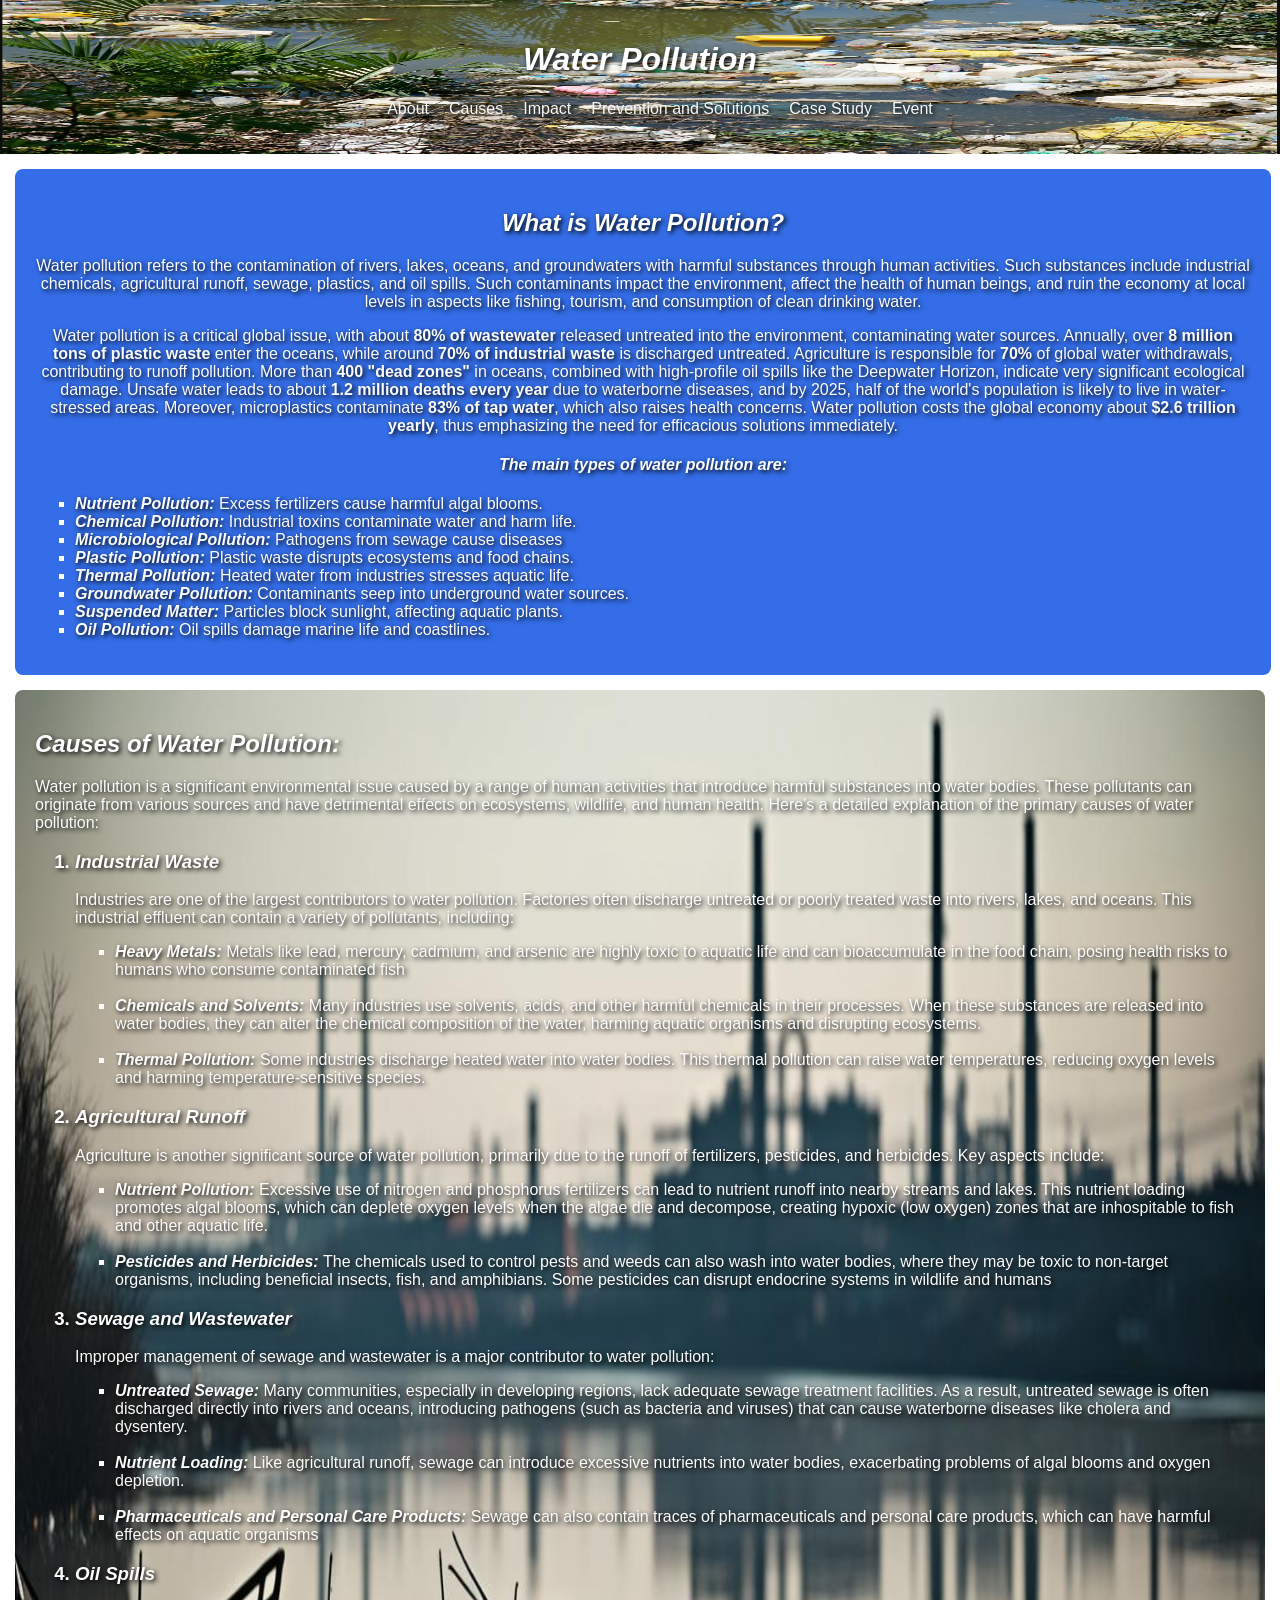
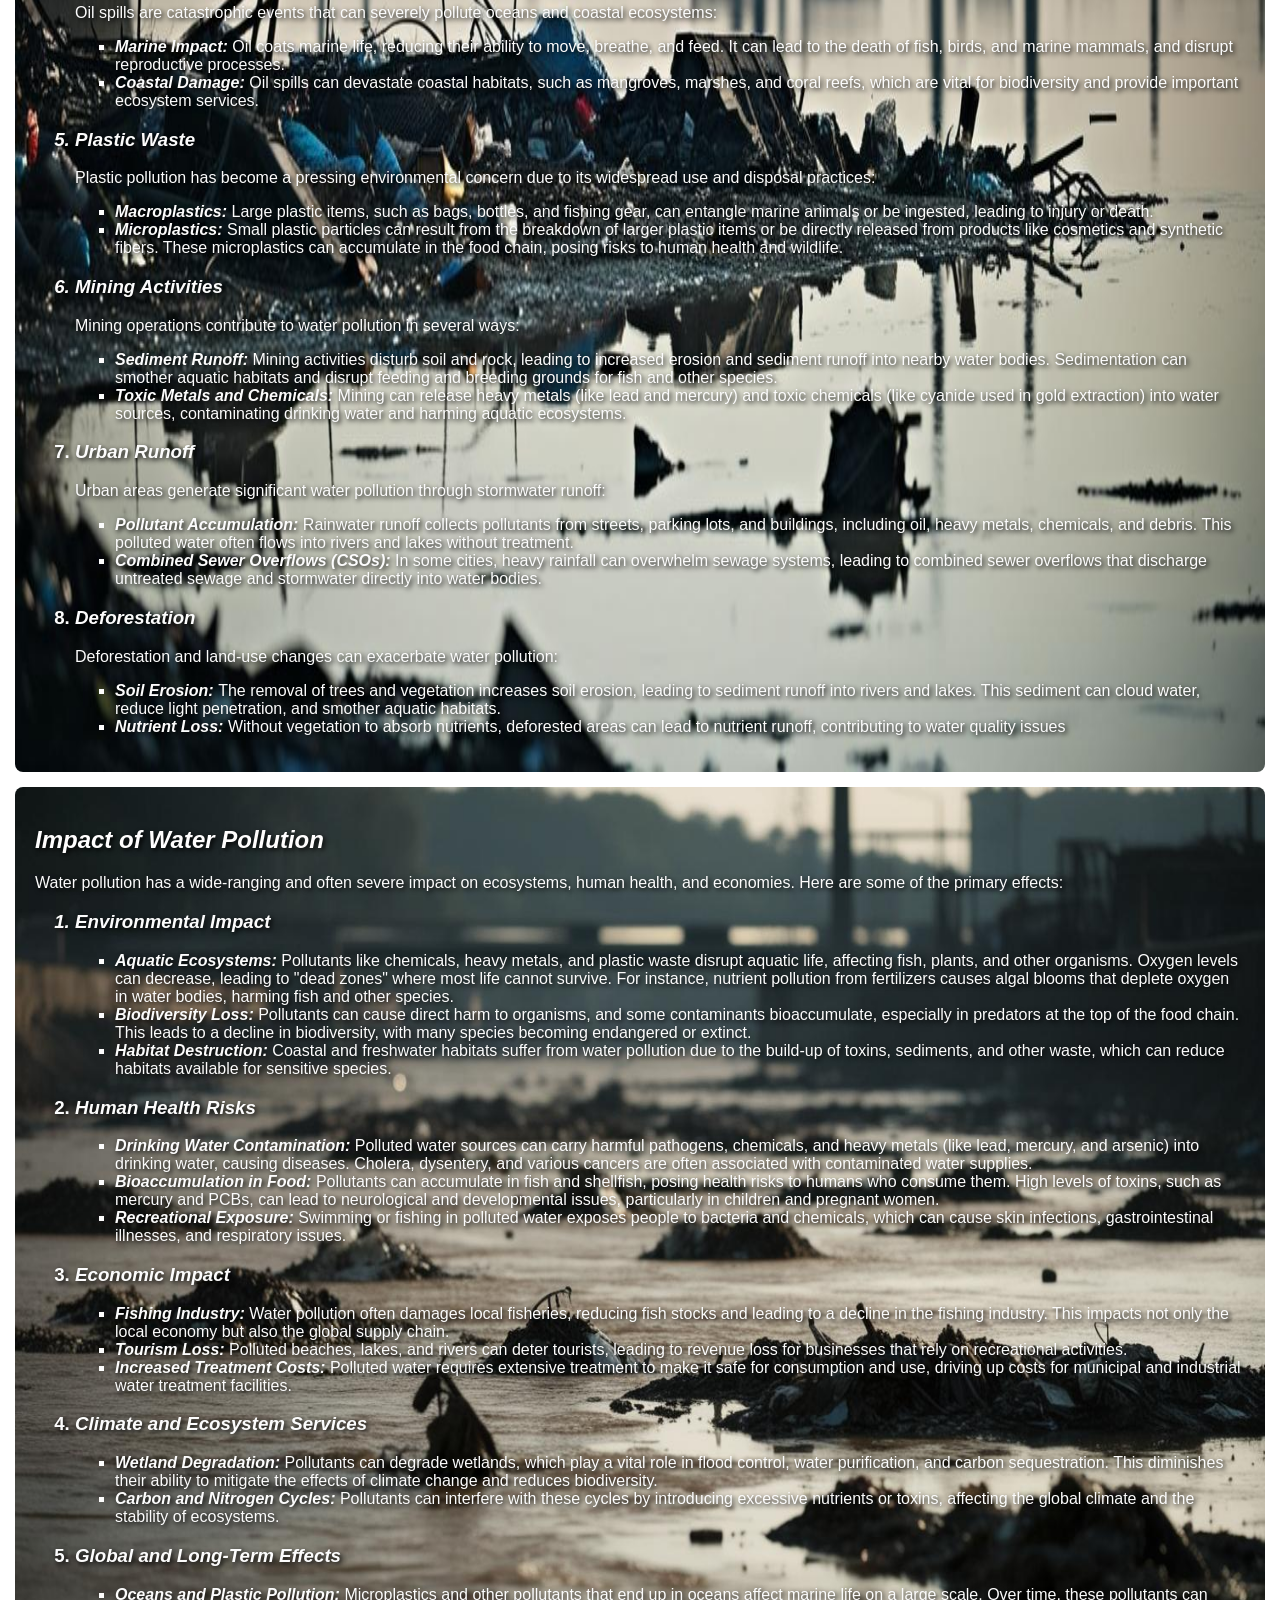
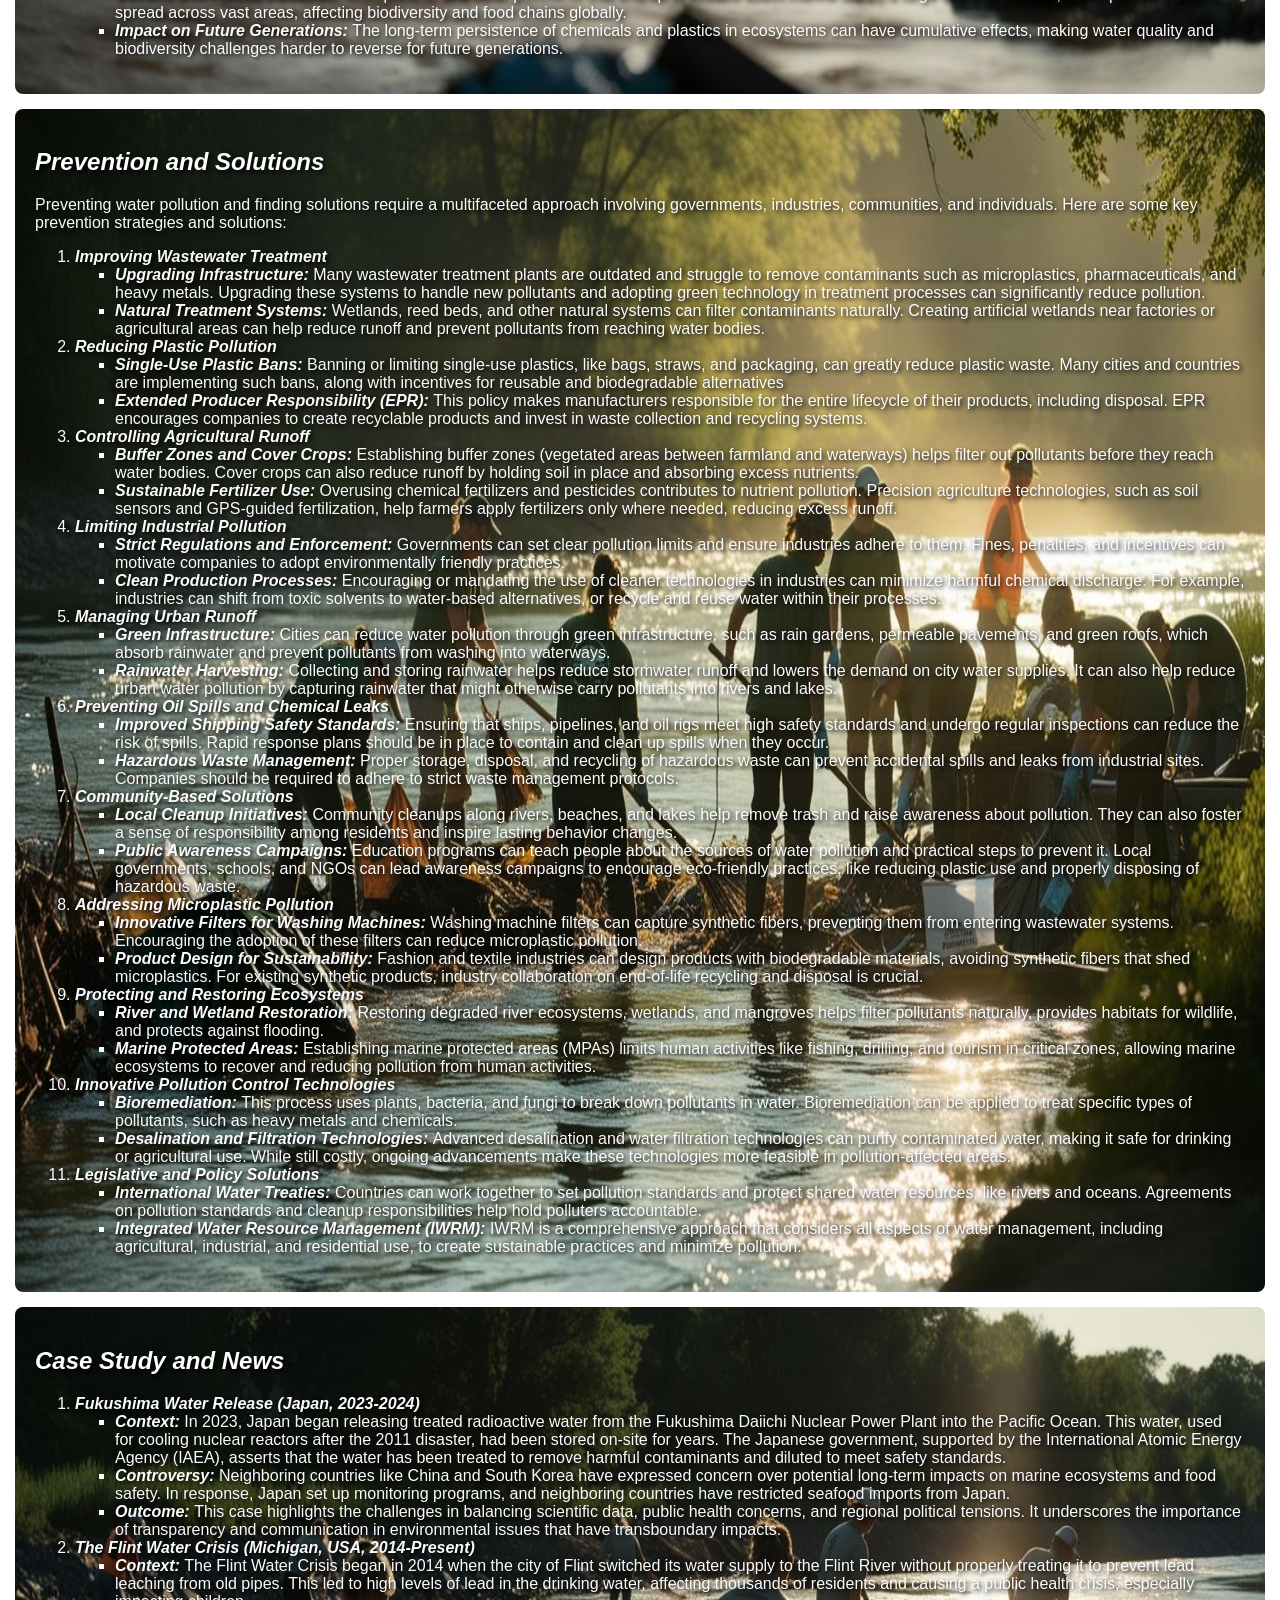
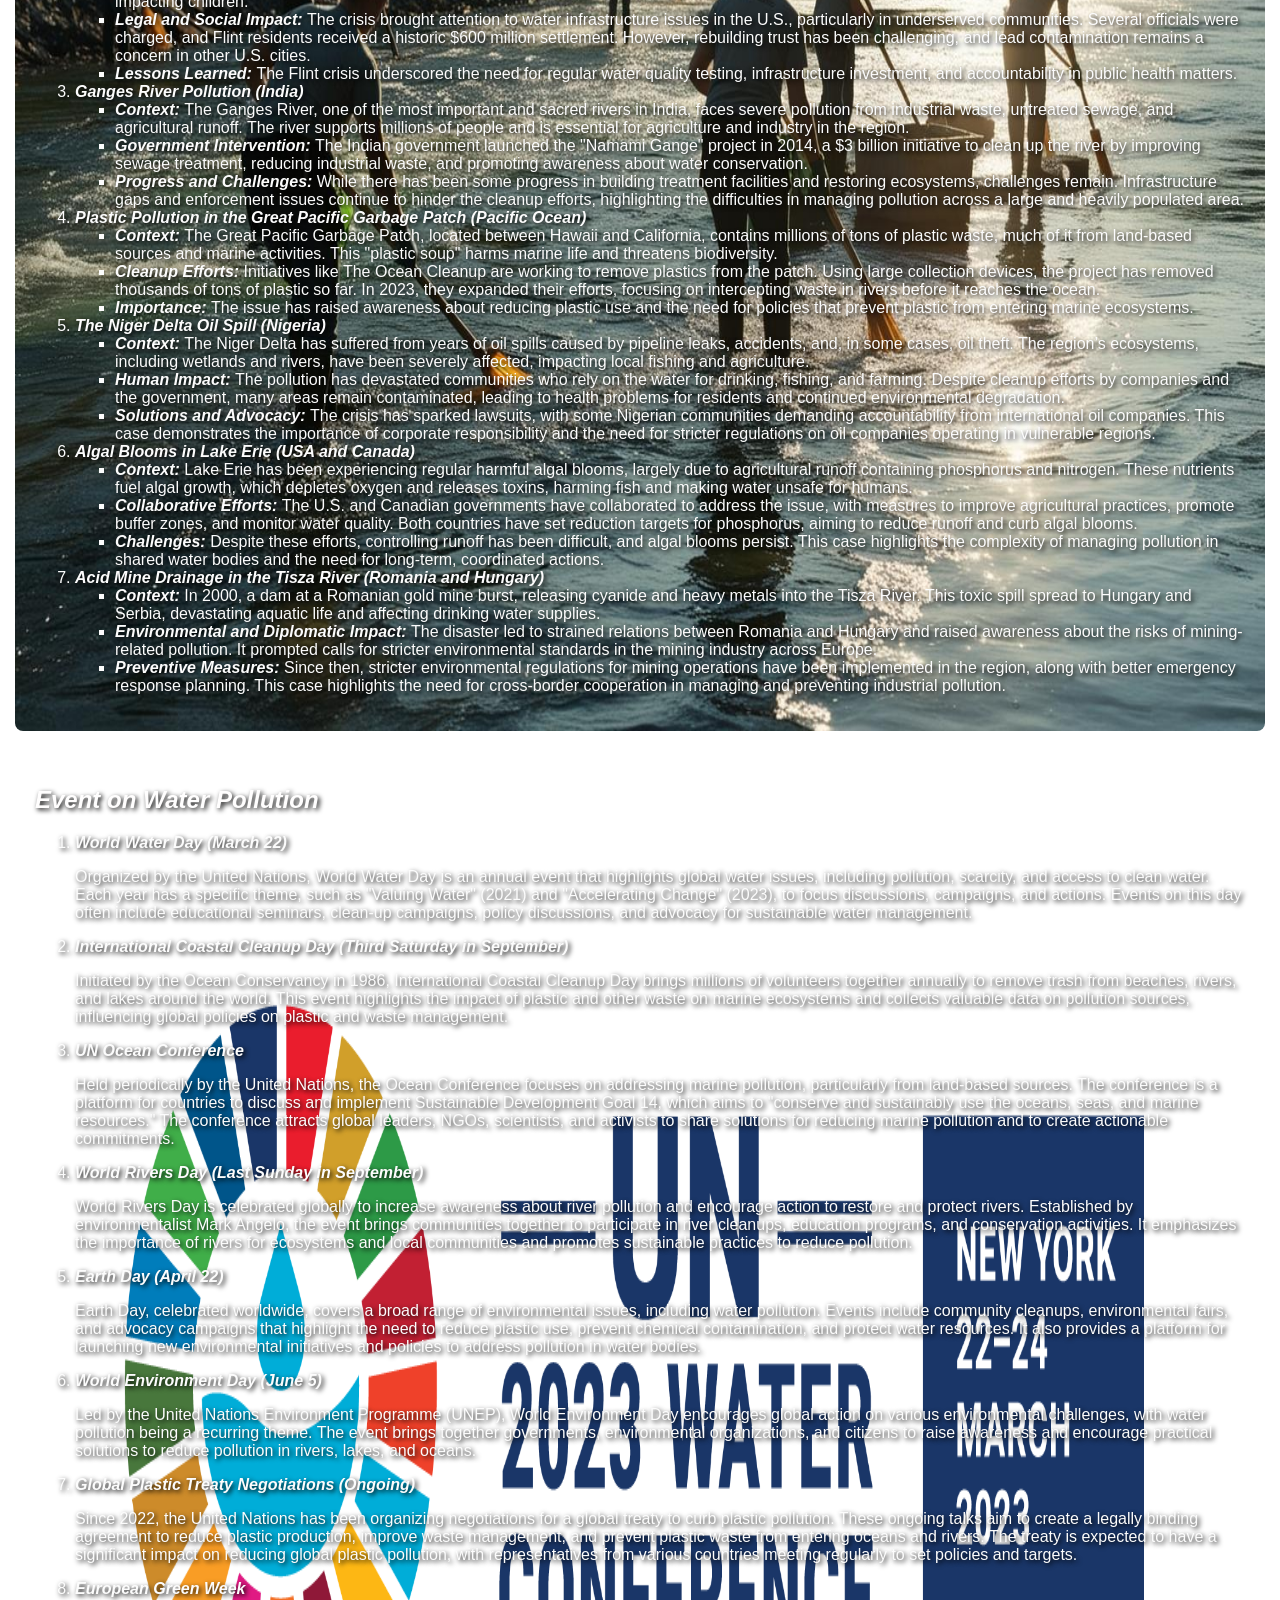
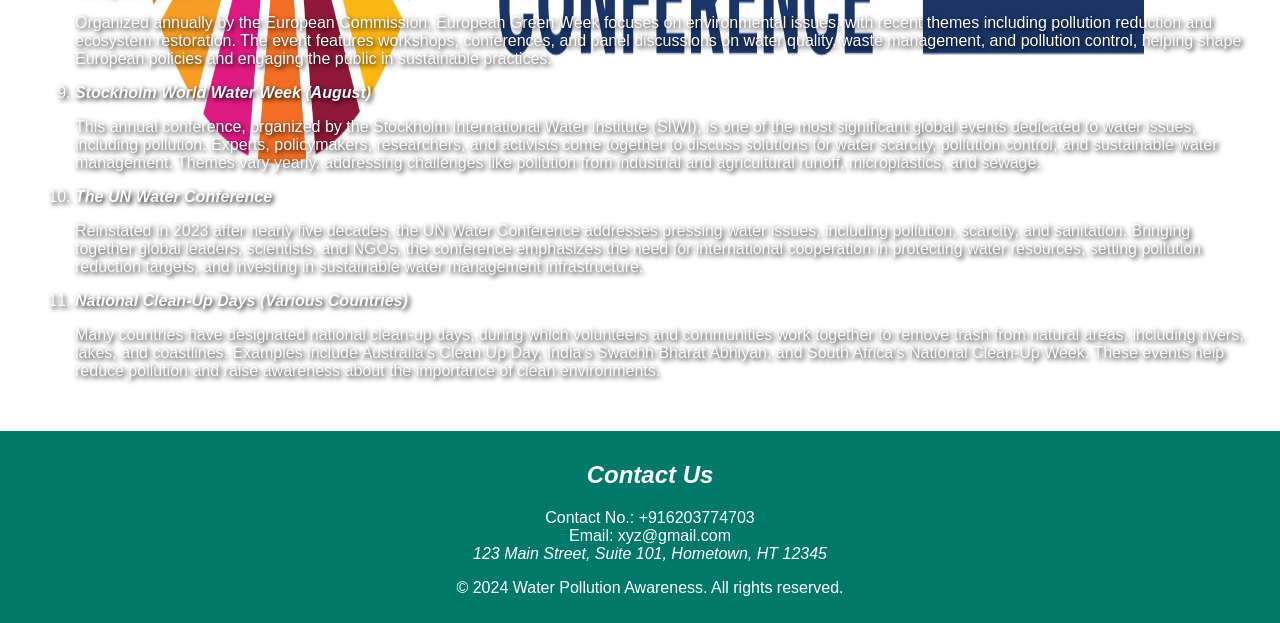
==== index.html @ 7dc7331b "Update and rename CHE110.html to index.html" ====
<!DOCTYPE html>
<html lang="en">
<head>
    <meta charset="UTF-8">
    <meta name="viewport" content="width=device-width, initial-scale=1.0">
    <title>Water Pollution</title>
    <link rel="stylesheet" href="CHE110.css">
</head>
<body>
    <header class="header">
        <h1><em><strong>Water Pollution</strong></em></h1>
        <nav>
            <ul>
                <li> <a href="about">About</a></li> 
                <li> <a href="causes">Causes</a></li>
                <li><a href="impact">Impact</a></li>
                <li><a href="prevention">Prevention and Solutions</a></li>
                <li><a href="casestudy">Case Study</a></li>
                <li><a href="event">Event</a></li>
            </ul>
        </nav>
    </header>
    <main>
        <section id="about" class="about">
            <h2><em>What is Water Pollution?</em></h2>
            <p>Water pollution refers to the contamination of rivers, lakes, oceans, and groundwaters with harmful substances through human activities. Such substances include industrial chemicals, agricultural runoff, sewage, plastics, and oil spills. Such contaminants impact the environment, affect the health of human beings, and ruin the economy at local levels in aspects like fishing, tourism, and consumption of clean drinking water.</p>
            <p>Water pollution is a critical global issue, with about <strong>80% of wastewater</strong> released untreated into the environment, contaminating water sources. Annually, over <strong>8 million tons of plastic waste</strong> enter the oceans, while around <strong>70% of industrial waste</strong> is discharged untreated. Agriculture is responsible for <strong>70%</strong> of global water withdrawals, contributing to runoff pollution. More than <strong>400 "dead zones"</strong> in oceans, combined with high-profile oil spills like the Deepwater Horizon, indicate very significant ecological damage. Unsafe water leads to about <strong>1.2 million deaths every year</strong> due to waterborne diseases, and by 2025, half of the world's population is likely to live in water-stressed areas. Moreover, microplastics contaminate <strong>83% of tap water</strong>, which also raises health concerns. Water pollution costs the global economy about <strong>$2.6 trillion yearly</strong>, thus emphasizing the need for efficacious solutions immediately.</p>
            <h4><em>The main types of water pollution are:</em></h4>
            <ul>
                <li><em><strong>Nutrient Pollution:</strong></em> Excess fertilizers cause harmful algal blooms.</li>
                <li><em><strong>Chemical Pollution:</strong></em> Industrial toxins contaminate water and harm life.</li>
                <li><em><strong>Microbiological Pollution:</strong></em> Pathogens from sewage cause diseases</li>
                <li><em><strong>Plastic Pollution:</em></strong> Plastic waste disrupts ecosystems and food chains.</li>
                <li><em><strong>Thermal Pollution:</strong></em> Heated water from industries stresses aquatic life.</li>
                <li><em><strong>Groundwater Pollution:</strong></em> Contaminants seep into underground water sources.</li>
                <li><em><strong>Suspended Matter:</strong></em> Particles block sunlight, affecting aquatic plants.</li>
                <li><em><strong>Oil Pollution:</strong></em> Oil spills damage marine life and coastlines.</li>
            </ul>
            
        </section>
        <section id="causes" class="causes">

            <h2><em>Causes of Water Pollution:</em></h2>
            <p>Water pollution is a significant environmental issue caused by a range of human activities that introduce harmful substances into water bodies. These pollutants can originate from various sources and have detrimental effects on ecosystems, wildlife, and human health. Here’s a detailed explanation of the primary causes of water pollution:</p>
            <ol>
                <h3><li><strong><em>Industrial Waste</em></strong></li></h3>
                <p>Industries are one of the largest contributors to water pollution. Factories often discharge untreated or poorly treated waste into rivers, lakes, and oceans. This industrial effluent can contain a variety of pollutants, including:</p>
                <ul>
                    <li><strong><em>Heavy Metals: </em></strong>Metals like lead, mercury, cadmium, and arsenic are highly toxic to aquatic life and can bioaccumulate in the food chain, posing health risks to humans who consume contaminated fish</li><br>
                    <li><strong><em>Chemicals and Solvents: </em></strong> Many industries use solvents, acids, and other harmful chemicals in their processes. When these substances are released into water bodies, they can alter the chemical composition of the water, harming aquatic organisms and disrupting ecosystems.</li><br>
                    <li><strong><em>Thermal Pollution: </em></strong> Some industries discharge heated water into water bodies. This thermal pollution can raise water temperatures, reducing oxygen levels and harming temperature-sensitive species.</li>
                </ul>
                <h3><li><strong><em>Agricultural Runoff</em></strong></li></h3>
                <p>Agriculture is another significant source of water pollution, primarily due to the runoff of fertilizers, pesticides, and herbicides. Key aspects include:</p>
                <ul>
                    <li><strong><em>Nutrient Pollution: </em></strong>Excessive use of nitrogen and phosphorus fertilizers can lead to nutrient runoff into nearby streams and lakes. This nutrient loading promotes algal blooms, which can deplete oxygen levels when the algae die and decompose, creating hypoxic (low oxygen) zones that are inhospitable to fish and other aquatic life.</li><br>
                    <li><strong><em>Pesticides and Herbicides: </em></strong>The chemicals used to control pests and weeds can also wash into water bodies, where they may be toxic to non-target organisms, including beneficial insects, fish, and amphibians. Some pesticides can disrupt endocrine systems in wildlife and humans</li>
                </ul>
                <h3><strong><li><em> Sewage and Wastewater</em></li></strong></h3>
                <p>Improper management of sewage and wastewater is a major contributor to water pollution:</p>
                <ul>
                    <li><strong><em>Untreated Sewage: </em></strong>Many communities, especially in developing regions, lack adequate sewage treatment facilities. As a result, untreated sewage is often discharged directly into rivers and oceans, introducing pathogens (such as bacteria and viruses) that can cause waterborne diseases like cholera and dysentery.</li><br>
                    <li><strong><em>Nutrient Loading: </em></strong>Like agricultural runoff, sewage can introduce excessive nutrients into water bodies, exacerbating problems of algal blooms and oxygen depletion.</li><br>
                    <li><strong><em>Pharmaceuticals and Personal Care Products: </em></strong>Sewage can also contain traces of pharmaceuticals and personal care products, which can have harmful effects on aquatic organisms</li>
                </ul>
                <h3><li><strong><em>Oil Spills</em></strong></li></h3>
                <p>Oil spills are catastrophic events that can severely pollute oceans and coastal ecosystems:</p>
                <ul>
                    <li><strong><em>Marine Impact: </em></strong>Oil coats marine life, reducing their ability to move, breathe, and feed. It can lead to the death of fish, birds, and marine mammals, and disrupt reproductive processes.</li>
                    <li><strong><em>Coastal Damage: </em></strong>Oil spills can devastate coastal habitats, such as mangroves, marshes, and coral reefs, which are vital for biodiversity and provide important ecosystem services.</li>
                </ul>
                <h3><strong><em><li>Plastic Waste</li></em></strong></h3>
                <p>Plastic pollution has become a pressing environmental concern due to its widespread use and disposal practices:</p>
                <ul>
                    <li><strong><em>Macroplastics: </em></strong>Large plastic items, such as bags, bottles, and fishing gear, can entangle marine animals or be ingested, leading to injury or death.</li>
                    <li><strong><em>Microplastics: </em></strong>Small plastic particles can result from the breakdown of larger plastic items or be directly released from products like cosmetics and synthetic fibers. These microplastics can accumulate in the food chain, posing risks to human health and wildlife.</li>
                </ul>
                <h3><strong><em><li>Mining Activities</li></em></strong></h3>
                <p>Mining operations contribute to water pollution in several ways:</p>
                <ul>
                    <li><strong><em>Sediment Runoff: </em></strong>Mining activities disturb soil and rock, leading to increased erosion and sediment runoff into nearby water bodies. Sedimentation can smother aquatic habitats and disrupt feeding and breeding grounds for fish and other species.</li>
                    <li><strong><em>Toxic Metals and Chemicals: </em></strong>Mining can release heavy metals (like lead and mercury) and toxic chemicals (like cyanide used in gold extraction) into water sources, contaminating drinking water and harming aquatic ecosystems.</li>
                </ul>
                <h3><li><strong><em>Urban Runoff</em></strong></li></h3>
                <p>Urban areas generate significant water pollution through stormwater runoff:</p>
                <ul>
                    <li><strong><em>Pollutant Accumulation: </em></strong>Rainwater runoff collects pollutants from streets, parking lots, and buildings, including oil, heavy metals, chemicals, and debris. This polluted water often flows into rivers and lakes without treatment.</li>
                    <li><strong><em>Combined Sewer Overflows (CSOs): </em></strong>In some cities, heavy rainfall can overwhelm sewage systems, leading to combined sewer overflows that discharge untreated sewage and stormwater directly into water bodies.</li>                        
                </ul>
                <h3><li><strong><em>Deforestation</em></strong></li></h3>
                <p>Deforestation and land-use changes can exacerbate water pollution:</p>
                <ul>
                    <li><strong><em>Soil Erosion: </em></strong>The removal of trees and vegetation increases soil erosion, leading to sediment runoff into rivers and lakes. This sediment can cloud water, reduce light penetration, and smother aquatic habitats.</li>
                    <li><strong><em>Nutrient Loss: </em></strong>Without vegetation to absorb nutrients, deforested areas can lead to nutrient runoff, contributing to water quality issues</li>
                </ul>
            </ol>

        </section>
        <section id="impact" class="impact">

            <h2><em>Impact of Water Pollution</em></h2>
            <p>Water pollution has a wide-ranging and often severe impact on ecosystems, human health, and economies. Here are some of the primary effects:</p>
            <ol>
                <h3><strong><em><li>Environmental Impact</li></em></strong></h3>
                <ul>
                    <strong><li><em>Aquatic Ecosystems: </em></strong>Pollutants like chemicals, heavy metals, and plastic waste disrupt aquatic life, affecting fish, plants, and other organisms. Oxygen levels can decrease, leading to "dead zones" where most life cannot survive. For instance, nutrient pollution from fertilizers causes algal blooms that deplete oxygen in water bodies, harming fish and other species.</li>
                    <li><strong><em>Biodiversity Loss: </em></strong>Pollutants can cause direct harm to organisms, and some contaminants bioaccumulate, especially in predators at the top of the food chain. This leads to a decline in biodiversity, with many species becoming endangered or extinct.</li>
                    <li><strong><em>Habitat Destruction: </em></strong>Coastal and freshwater habitats suffer from water pollution due to the build-up of toxins, sediments, and other waste, which can reduce habitats available for sensitive species.</li>                
                </ul>
                <h3><li><strong><em>Human Health Risks</em></strong></li></h3>
                <ul>
                    <li><strong><em>Drinking Water Contamination: </em></strong>Polluted water sources can carry harmful pathogens, chemicals, and heavy metals (like lead, mercury, and arsenic) into drinking water, causing diseases. Cholera, dysentery, and various cancers are often associated with contaminated water supplies.</li>
                    <li><strong><em>Bioaccumulation in Food: </em></strong>Pollutants can accumulate in fish and shellfish, posing health risks to humans who consume them. High levels of toxins, such as mercury and PCBs, can lead to neurological and developmental issues, particularly in children and pregnant women.</li>
                    <li><strong><em>Recreational Exposure: </em></strong>Swimming or fishing in polluted water exposes people to bacteria and chemicals, which can cause skin infections, gastrointestinal illnesses, and respiratory issues.</li>
                </ul>
                <h3><strong><li><em>Economic Impact</em></li></strong></h3>
                <ul>
                    <li><strong><em>Fishing Industry: </em></strong>Water pollution often damages local fisheries, reducing fish stocks and leading to a decline in the fishing industry. This impacts not only the local economy but also the global supply chain.</li>
                    <li><strong><em>Tourism Loss: </em></strong>Polluted beaches, lakes, and rivers can deter tourists, leading to revenue loss for businesses that rely on recreational activities.</li>
                    <li><strong><em>Increased Treatment Costs: </em></strong>Polluted water requires extensive treatment to make it safe for consumption and use, driving up costs for municipal and industrial water treatment facilities.</li>
                </ul>
                <h3><li><strong><em>Climate and Ecosystem Services</em></strong></li></h3>  
                <ul>
                    <li><strong><em>Wetland Degradation: </em></strong>Pollutants can degrade wetlands, which play a vital role in flood control, water purification, and carbon sequestration. This diminishes their ability to mitigate the effects of climate change and reduces biodiversity.</li>
                    <li><strong><em>Carbon and Nitrogen Cycles: </em></strong>Pollutants can interfere with these cycles by introducing excessive nutrients or toxins, affecting the global climate and the stability of ecosystems.</li>
                </ul>
                <h3><li><strong><em>Global and Long-Term Effects</em></strong></li></h3>
                <ul>
                    <li><strong><em>Oceans and Plastic Pollution: </em></strong>Microplastics and other pollutants that end up in oceans affect marine life on a large scale. Over time, these pollutants can spread across vast areas, affecting biodiversity and food chains globally.</li>
                    <li><strong><em>Impact on Future Generations: </em></strong>The long-term persistence of chemicals and plastics in ecosystems can have cumulative effects, making water quality and biodiversity challenges harder to reverse for future generations.</li>
                </ul>
            </ol>

        </section>
        <section id="prevention" class="prevention">

            <h2><em>Prevention and Solutions</em></h2>
            <p>Preventing water pollution and finding solutions require a multifaceted approach involving governments, industries, communities, and individuals. Here are some key prevention strategies and solutions:</p>
            <ol>
                <li><strong><em>Improving Wastewater Treatment</em></strong></li>
                <ul>
                    <li><strong><em>Upgrading Infrastructure: </em></strong>Many wastewater treatment plants are outdated and struggle to remove contaminants such as microplastics, pharmaceuticals, and heavy metals. Upgrading these systems to handle new pollutants and adopting green technology in treatment processes can significantly reduce pollution.</li>
                    <li><strong><em>Natural Treatment Systems: </em></strong>Wetlands, reed beds, and other natural systems can filter contaminants naturally. Creating artificial wetlands near factories or agricultural areas can help reduce runoff and prevent pollutants from reaching water bodies.</li>
                </ul>
                <li><strong><em>Reducing Plastic Pollution</em></strong></li>
                <ul>
                    <li><strong><em>Single-Use Plastic Bans: </em></strong>Banning or limiting single-use plastics, like bags, straws, and packaging, can greatly reduce plastic waste. Many cities and countries are implementing such bans, along with incentives for reusable and biodegradable alternatives</li>
                    <li><strong><em>Extended Producer Responsibility (EPR): </em></strong>This policy makes manufacturers responsible for the entire lifecycle of their products, including disposal. EPR encourages companies to create recyclable products and invest in waste collection and recycling systems.</li>
                </ul>
                <li><strong><em>Controlling Agricultural Runoff</em></strong></li>
                <ul>
                    <li><strong><em>Buffer Zones and Cover Crops: </em></strong>Establishing buffer zones (vegetated areas between farmland and waterways) helps filter out pollutants before they reach water bodies. Cover crops can also reduce runoff by holding soil in place and absorbing excess nutrients.</li>
                    <li><strong><em>Sustainable Fertilizer Use: </em></strong>Overusing chemical fertilizers and pesticides contributes to nutrient pollution. Precision agriculture technologies, such as soil sensors and GPS-guided fertilization, help farmers apply fertilizers only where needed, reducing excess runoff.</li>
                </ul>
                <li><strong><em>Limiting Industrial Pollution</em></strong></li>
                <ul>
                    <li><strong><em>Strict Regulations and Enforcement: </em></strong>Governments can set clear pollution limits and ensure industries adhere to them. Fines, penalties, and incentives can motivate companies to adopt environmentally friendly practices.</li>
                    <li><strong><em>Clean Production Processes: </em></strong>Encouraging or mandating the use of cleaner technologies in industries can minimize harmful chemical discharge. For example, industries can shift from toxic solvents to water-based alternatives, or recycle and reuse water within their processes.</li>
                </ul>
                <li><strong><em>Managing Urban Runoff</em></strong></li>
                <ul>
                    <li><strong><em>Green Infrastructure: </em></strong>Cities can reduce water pollution through green infrastructure, such as rain gardens, permeable pavements, and green roofs, which absorb rainwater and prevent pollutants from washing into waterways.</li>
                    <li><strong><em>Rainwater Harvesting: </em></strong>Collecting and storing rainwater helps reduce stormwater runoff and lowers the demand on city water supplies. It can also help reduce urban water pollution by capturing rainwater that might otherwise carry pollutants into rivers and lakes.</li>
                </ul>
                <li><strong><em>Preventing Oil Spills and Chemical Leaks</em></strong></li>
                <ul>
                    <li><strong><em>Improved Shipping Safety Standards: </em></strong>Ensuring that ships, pipelines, and oil rigs meet high safety standards and undergo regular inspections can reduce the risk of spills. Rapid response plans should be in place to contain and clean up spills when they occur.</li>
                    <li><strong><em>Hazardous Waste Management: </em></strong>Proper storage, disposal, and recycling of hazardous waste can prevent accidental spills and leaks from industrial sites. Companies should be required to adhere to strict waste management protocols.</li>
                </ul>
                <li><strong><em>Community-Based Solutions</em></strong></li>
                <ul>
                    <li><strong><em>Local Cleanup Initiatives: </em></strong>Community cleanups along rivers, beaches, and lakes help remove trash and raise awareness about pollution. They can also foster a sense of responsibility among residents and inspire lasting behavior changes.</li>
                    <li><strong><em>Public Awareness Campaigns: </em></strong>Education programs can teach people about the sources of water pollution and practical steps to prevent it. Local governments, schools, and NGOs can lead awareness campaigns to encourage eco-friendly practices, like reducing plastic use and properly disposing of hazardous waste.</li>
                </ul>
                <li><strong><em>Addressing Microplastic Pollution</em></strong></li>
                <ul>
                    <li><strong><em>Innovative Filters for Washing Machines: </em></strong>Washing machine filters can capture synthetic fibers, preventing them from entering wastewater systems. Encouraging the adoption of these filters can reduce microplastic pollution.</li>
                    <li><strong><em>Product Design for Sustainability: </em></strong>Fashion and textile industries can design products with biodegradable materials, avoiding synthetic fibers that shed microplastics. For existing synthetic products, industry collaboration on end-of-life recycling and disposal is crucial.</li>
                </ul>
                <li><strong><em>Protecting and Restoring Ecosystems</em></strong></li>
                <ul>
                    <li><strong><em>River and Wetland Restoration: </em></strong>Restoring degraded river ecosystems, wetlands, and mangroves helps filter pollutants naturally, provides habitats for wildlife, and protects against flooding.</li>
                    <li><strong><em>Marine Protected Areas: </em></strong>Establishing marine protected areas (MPAs) limits human activities like fishing, drilling, and tourism in critical zones, allowing marine ecosystems to recover and reducing pollution from human activities.</li>
                </ul>
                <li><strong><em>Innovative Pollution Control Technologies</em></strong></li>
                <ul>
                    <li><strong><em>Bioremediation: </em></strong>This process uses plants, bacteria, and fungi to break down pollutants in water. Bioremediation can be applied to treat specific types of pollutants, such as heavy metals and chemicals.</li>
                    <li><strong><em>Desalination and Filtration Technologies: </em></strong>Advanced desalination and water filtration technologies can purify contaminated water, making it safe for drinking or agricultural use. While still costly, ongoing advancements make these technologies more feasible in pollution-affected areas.</li>
                </ul>
                <li><strong><em>Legislative and Policy Solutions</em></strong></li>
                <ul>
                    <li><strong><em>International Water Treaties: </em></strong>Countries can work together to set pollution standards and protect shared water resources, like rivers and oceans. Agreements on pollution standards and cleanup responsibilities help hold polluters accountable.</li>
                    <li><strong><em>Integrated Water Resource Management (IWRM): </em></strong>IWRM is a comprehensive approach that considers all aspects of water management, including agricultural, industrial, and residential use, to create sustainable practices and minimize pollution.</li>
                </ul>
            </ol>

        </section>
        <section id="casestudy" class="casestudy">

            <h2><em>Case Study and News</em></h2>
            <ol>
                <li><strong><em>Fukushima Water Release (Japan, 2023-2024)</em></strong></li>
                <ul>
                    <li><strong><em>Context: </em></strong>In 2023, Japan began releasing treated radioactive water from the Fukushima Daiichi Nuclear Power Plant into the Pacific Ocean. This water, used for cooling nuclear reactors after the 2011 disaster, had been stored on-site for years. The Japanese government, supported by the International Atomic Energy Agency (IAEA), asserts that the water has been treated to remove harmful contaminants and diluted to meet safety standards.</li>
                    <li><strong><em>Controversy: </em></strong>Neighboring countries like China and South Korea have expressed concern over potential long-term impacts on marine ecosystems and food safety. In response, Japan set up monitoring programs, and neighboring countries have restricted seafood imports from Japan.</li>
                    <li><strong><em>Outcome: </em></strong>This case highlights the challenges in balancing scientific data, public health concerns, and regional political tensions. It underscores the importance of transparency and communication in environmental issues that have transboundary impacts.</li>
                </ul>
                <li><strong><em>The Flint Water Crisis (Michigan, USA, 2014-Present)</em></strong></li>
                <ul>
                    <li><strong><em>Context: </em></strong>The Flint Water Crisis began in 2014 when the city of Flint switched its water supply to the Flint River without properly treating it to prevent lead leaching from old pipes. This led to high levels of lead in the drinking water, affecting thousands of residents and causing a public health crisis, especially impacting children.</li>
                    <li><strong><em>Legal and Social Impact: </em></strong>The crisis brought attention to water infrastructure issues in the U.S., particularly in underserved communities. Several officials were charged, and Flint residents received a historic $600 million settlement. However, rebuilding trust has been challenging, and lead contamination remains a concern in other U.S. cities.</li>
                    <li><strong><em>Lessons Learned: </em></strong>The Flint crisis underscored the need for regular water quality testing, infrastructure investment, and accountability in public health matters.</li>
                </ul>
                <li><strong><em>Ganges River Pollution (India)</em></strong></li>
                <ul>
                    <li><strong><em>Context: </em></strong>The Ganges River, one of the most important and sacred rivers in India, faces severe pollution from industrial waste, untreated sewage, and agricultural runoff. The river supports millions of people and is essential for agriculture and industry in the region.</li>
                    <li><strong><em>Government Intervention: </em></strong>The Indian government launched the "Namami Gange" project in 2014, a $3 billion initiative to clean up the river by improving sewage treatment, reducing industrial waste, and promoting awareness about water conservation.</li>
                    <li><strong><em>Progress and Challenges: </em></strong>While there has been some progress in building treatment facilities and restoring ecosystems, challenges remain. Infrastructure gaps and enforcement issues continue to hinder the cleanup efforts, highlighting the difficulties in managing pollution across a large and heavily populated area.</li>
                </ul>
                <li><strong><em>Plastic Pollution in the Great Pacific Garbage Patch (Pacific Ocean)</em></strong></li>
                <ul>
                    <li><strong><em>Context: </em></strong>The Great Pacific Garbage Patch, located between Hawaii and California, contains millions of tons of plastic waste, much of it from land-based sources and marine activities. This "plastic soup" harms marine life and threatens biodiversity.</li>
                    <li><strong><em>Cleanup Efforts: </em></strong>Initiatives like The Ocean Cleanup are working to remove plastics from the patch. Using large collection devices, the project has removed thousands of tons of plastic so far. In 2023, they expanded their efforts, focusing on intercepting waste in rivers before it reaches the ocean.</li>
                    <li><strong><em>Importance: </em></strong>The issue has raised awareness about reducing plastic use and the need for policies that prevent plastic from entering marine ecosystems.</li>
                </ul>
                <li><strong><em>The Niger Delta Oil Spill (Nigeria)</em></strong></li>
                <ul>
                    <li><strong><em>Context: </em></strong>The Niger Delta has suffered from years of oil spills caused by pipeline leaks, accidents, and, in some cases, oil theft. The region’s ecosystems, including wetlands and rivers, have been severely affected, impacting local fishing and agriculture.</li>
                    <li><strong><em>Human Impact: </em></strong>The pollution has devastated communities who rely on the water for drinking, fishing, and farming. Despite cleanup efforts by companies and the government, many areas remain contaminated, leading to health problems for residents and continued environmental degradation.</li>
                    <li><strong><em>Solutions and Advocacy: </em></strong>The crisis has sparked lawsuits, with some Nigerian communities demanding accountability from international oil companies. This case demonstrates the importance of corporate responsibility and the need for stricter regulations on oil companies operating in vulnerable regions.</li>
                </ul>
                <li><strong><em>Algal Blooms in Lake Erie (USA and Canada)</em></strong></li>
                <ul>
                    <li><strong><em>Context: </em></strong>Lake Erie has been experiencing regular harmful algal blooms, largely due to agricultural runoff containing phosphorus and nitrogen. These nutrients fuel algal growth, which depletes oxygen and releases toxins, harming fish and making water unsafe for humans.</li>
                    <li><strong><em>Collaborative Efforts: </em></strong>The U.S. and Canadian governments have collaborated to address the issue, with measures to improve agricultural practices, promote buffer zones, and monitor water quality. Both countries have set reduction targets for phosphorus, aiming to reduce runoff and curb algal blooms.</li>
                    <li><strong><em>Challenges: </em></strong>Despite these efforts, controlling runoff has been difficult, and algal blooms persist. This case highlights the complexity of managing pollution in shared water bodies and the need for long-term, coordinated actions.</li>
                </ul>
                <li><strong><em>Acid Mine Drainage in the Tisza River (Romania and Hungary)</em></strong></li>
                <ul>
                    <li><strong><em>Context: </em></strong>In 2000, a dam at a Romanian gold mine burst, releasing cyanide and heavy metals into the Tisza River. This toxic spill spread to Hungary and Serbia, devastating aquatic life and affecting drinking water supplies.</li>
                    <li><strong><em>Environmental and Diplomatic Impact: </em></strong>The disaster led to strained relations between Romania and Hungary and raised awareness about the risks of mining-related pollution. It prompted calls for stricter environmental standards in the mining industry across Europe.</li>
                    <li><strong><em>Preventive Measures: </em></strong>Since then, stricter environmental regulations for mining operations have been implemented in the region, along with better emergency response planning. This case highlights the need for cross-border cooperation in managing and preventing industrial pollution.</li>
                </ul>
            </ol>

        </section>
        <section id="event" class="event">

            <h2><em>Event on Water Pollution</em></h2>
                <ol>
                    <li><strong><em>World Water Day (March 22)</em></strong></li>
                    <p>Organized by the United Nations, World Water Day is an annual event that highlights global water issues, including pollution, scarcity, and access to clean water. Each year has a specific theme, such as "Valuing Water" (2021) and "Accelerating Change" (2023), to focus discussions, campaigns, and actions. Events on this day often include educational seminars, clean-up campaigns, policy discussions, and advocacy for sustainable water management.</p>
                    <li><strong><em>International Coastal Cleanup Day (Third Saturday in September)</em></strong></li>
                    <p>Initiated by the Ocean Conservancy in 1986, International Coastal Cleanup Day brings millions of volunteers together annually to remove trash from beaches, rivers, and lakes around the world. This event highlights the impact of plastic and other waste on marine ecosystems and collects valuable data on pollution sources, influencing global policies on plastic and waste management.</p>
                    <li><strong><em>UN Ocean Conference</em></strong></li>
                    <p>Held periodically by the United Nations, the Ocean Conference focuses on addressing marine pollution, particularly from land-based sources. The conference is a platform for countries to discuss and implement Sustainable Development Goal 14, which aims to "conserve and sustainably use the oceans, seas, and marine resources." The conference attracts global leaders, NGOs, scientists, and activists to share solutions for reducing marine pollution and to create actionable commitments.</p>
                    <li><strong><em>World Rivers Day (Last Sunday in September)</em></strong></li>
                    <p>World Rivers Day is celebrated globally to increase awareness about river pollution and encourage action to restore and protect rivers. Established by environmentalist Mark Angelo, the event brings communities together to participate in river cleanups, education programs, and conservation activities. It emphasizes the importance of rivers for ecosystems and local communities and promotes sustainable practices to reduce pollution.</p>
                    <li><strong><em>Earth Day (April 22)</em></strong></li>
                    <p>Earth Day, celebrated worldwide, covers a broad range of environmental issues, including water pollution. Events include community cleanups, environmental fairs, and advocacy campaigns that highlight the need to reduce plastic use, prevent chemical contamination, and protect water resources. It also provides a platform for launching new environmental initiatives and policies to address pollution in water bodies.</p>
                    <li><strong><em>World Environment Day (June 5)</em></strong></li>
                    <p>Led by the United Nations Environment Programme (UNEP), World Environment Day encourages global action on various environmental challenges, with water pollution being a recurring theme. The event brings together governments, environmental organizations, and citizens to raise awareness and encourage practical solutions to reduce pollution in rivers, lakes, and oceans.</p>
                    <li><Strong><em>Global Plastic Treaty Negotiations (Ongoing)</em></Strong></li>
                    <p>Since 2022, the United Nations has been organizing negotiations for a global treaty to curb plastic pollution. These ongoing talks aim to create a legally binding agreement to reduce plastic production, improve waste management, and prevent plastic waste from entering oceans and rivers. The treaty is expected to have a significant impact on reducing global plastic pollution, with representatives from various countries meeting regularly to set policies and targets.</p>
                    <li><strong><em>European Green Week</em></strong></li>
                    <p>Organized annually by the European Commission, European Green Week focuses on environmental issues, with recent themes including pollution reduction and ecosystem restoration. The event features workshops, conferences, and panel discussions on water quality, waste management, and pollution control, helping shape European policies and engaging the public in sustainable practices.</p>
                    <li><strong><em>Stockholm World Water Week (August)</em></strong></li>
                    <p>This annual conference, organized by the Stockholm International Water Institute (SIWI), is one of the most significant global events dedicated to water issues, including pollution. Experts, policymakers, researchers, and activists come together to discuss solutions for water scarcity, pollution control, and sustainable water management. Themes vary yearly, addressing challenges like pollution from industrial and agricultural runoff, microplastics, and sewage.</p>
                    <li><strong><em>The UN Water Conference</em></strong></li>
                    <p>Reinstated in 2023 after nearly five decades, the UN Water Conference addresses pressing water issues, including pollution, scarcity, and sanitation. Bringing together global leaders, scientists, and NGOs, the conference emphasizes the need for international cooperation in protecting water resources, setting pollution reduction targets, and investing in sustainable water management infrastructure.</p>
                    <li><strong><em>National Clean-Up Days (Various Countries)</em></strong></li>
                    <p>Many countries have designated national clean-up days, during which volunteers and communities work together to remove trash from natural areas, including rivers, lakes, and coastlines. Examples include Australia’s Clean Up Day, India’s Swachh Bharat Abhiyan, and South Africa’s National Clean-Up Week. These events help reduce pollution and raise awareness about the importance of clean environments.</p>
                </ol>
        </section>
        <footer>
            <h2><strong><em>Contact Us</em></strong></h2>
            Contact No.: +916203774703 <br>
            Email: xyz@gmail.com
            <Address>123 Main Street, Suite 101, Hometown, HT 12345</Address>      
            <p>&copy; 2024 Water Pollution Awareness. All rights reserved.</p>
        </footer>
    </main>
</body>
</html>
---- CHE110.css ----
body {
    font-family: Arial, sans-serif;
    margin: 0;
    padding: 0;
    color: #fcfcfc;
    background-image: url('water.jpg'); /* Use relative path */
    background-size: 100% 100% ;
    background-repeat: no-repeat;
    background-position: center;
}
header {
    background-color: #070be9;
    color: white;
    padding: 20px;
    text-align: center;
}
nav ul{
    display: flex;
    justify-content: center;
    gap: 20px;
}  
nav ul li{
    list-style: none;
}
nav ul li a{
    text-decoration: none;
    color: rgb(248, 248, 248);
} 
section {
    padding: 20px;
    margin: 15px;
    background-color: rgb(52, 109, 231);
    border-radius: 8px;
    box-shadow: 0 0 10px rgba(255, 255, 255, 0.1);
}
footer {
    text-align: center;
    background-color: #00796b;
    color: white;
    padding: 10px;
    position:unset;
    width: 100%;
    bottom: 0;
}
h1{
    color: #ffffff;
}
h2{
    color: #fffefe;
}
ul {
    list-style-type: square;
    text-align: left;
}

.header{
    background-image: url('pollution.png'); /* Use relative path */
    background-size:  100% 100%;
    background-repeat: no-repeat;
    background-position: center;
    text-shadow: 2px 2px 5px rgba(0, 0, 0, 2);
}
.about{
    width: 95%;                   /* Adjusts to the section width */
    height:  95%;
    background-image: url('sewage.jpg'); /* Use relative path */
    background-size:  100% 100%;
    background-repeat: no-repeat;
    background-position: center;
    text-align: center;
    text-decoration-color: #ffffff;
    text-shadow: 2px 2px 5px rgba(0, 0, 0, 2);
}
.causes{
    background-image: url('iron\ waste.jpg'); /* Use relative path */
    background-size:  100% 100%;
    background-repeat: no-repeat;
    background-position: center;
    text-decoration-color: aqua;
    text-shadow: 2px 2px 5px rgba(0, 0, 0, 2);
}
.impact{
    background-image: url('waste\ in\ water.jpg'); /* Use relative path */
    background-size:  100% 100%;
    background-repeat: no-repeat;
    background-position: center;
    text-decoration-color: aqua;
    text-shadow: 2px 2px 5px rgba(0, 0, 0, 2);
}
.prevention{
    background-image: url('clean\ river.jpg'); /* Use relative path */
    background-size:  100% 100%;
    background-repeat: no-repeat;
    background-position: center;
    text-decoration-color: aqua;
    text-shadow: 2px 2px 5px rgba(0, 0, 0, 2);
}
.casestudy{
    background-image: url('cleaned.jpg'); /* Use relative path */
    background-size:  100% 100%;
    background-repeat: no-repeat;
    background-position: center;
    text-decoration-color: aqua;
    text-shadow: 2px 2px 5px rgba(0, 0, 0, 2);
}
.event{
    background-image: url('un.png'); 
    background-size: 100% 100%; /* Use relative path */
    background-repeat: no-repeat;
    background-position: center;
    text-decoration-color: aqua;
    text-shadow: 2px 2px 5px rgba(0, 0, 0, 2);
}
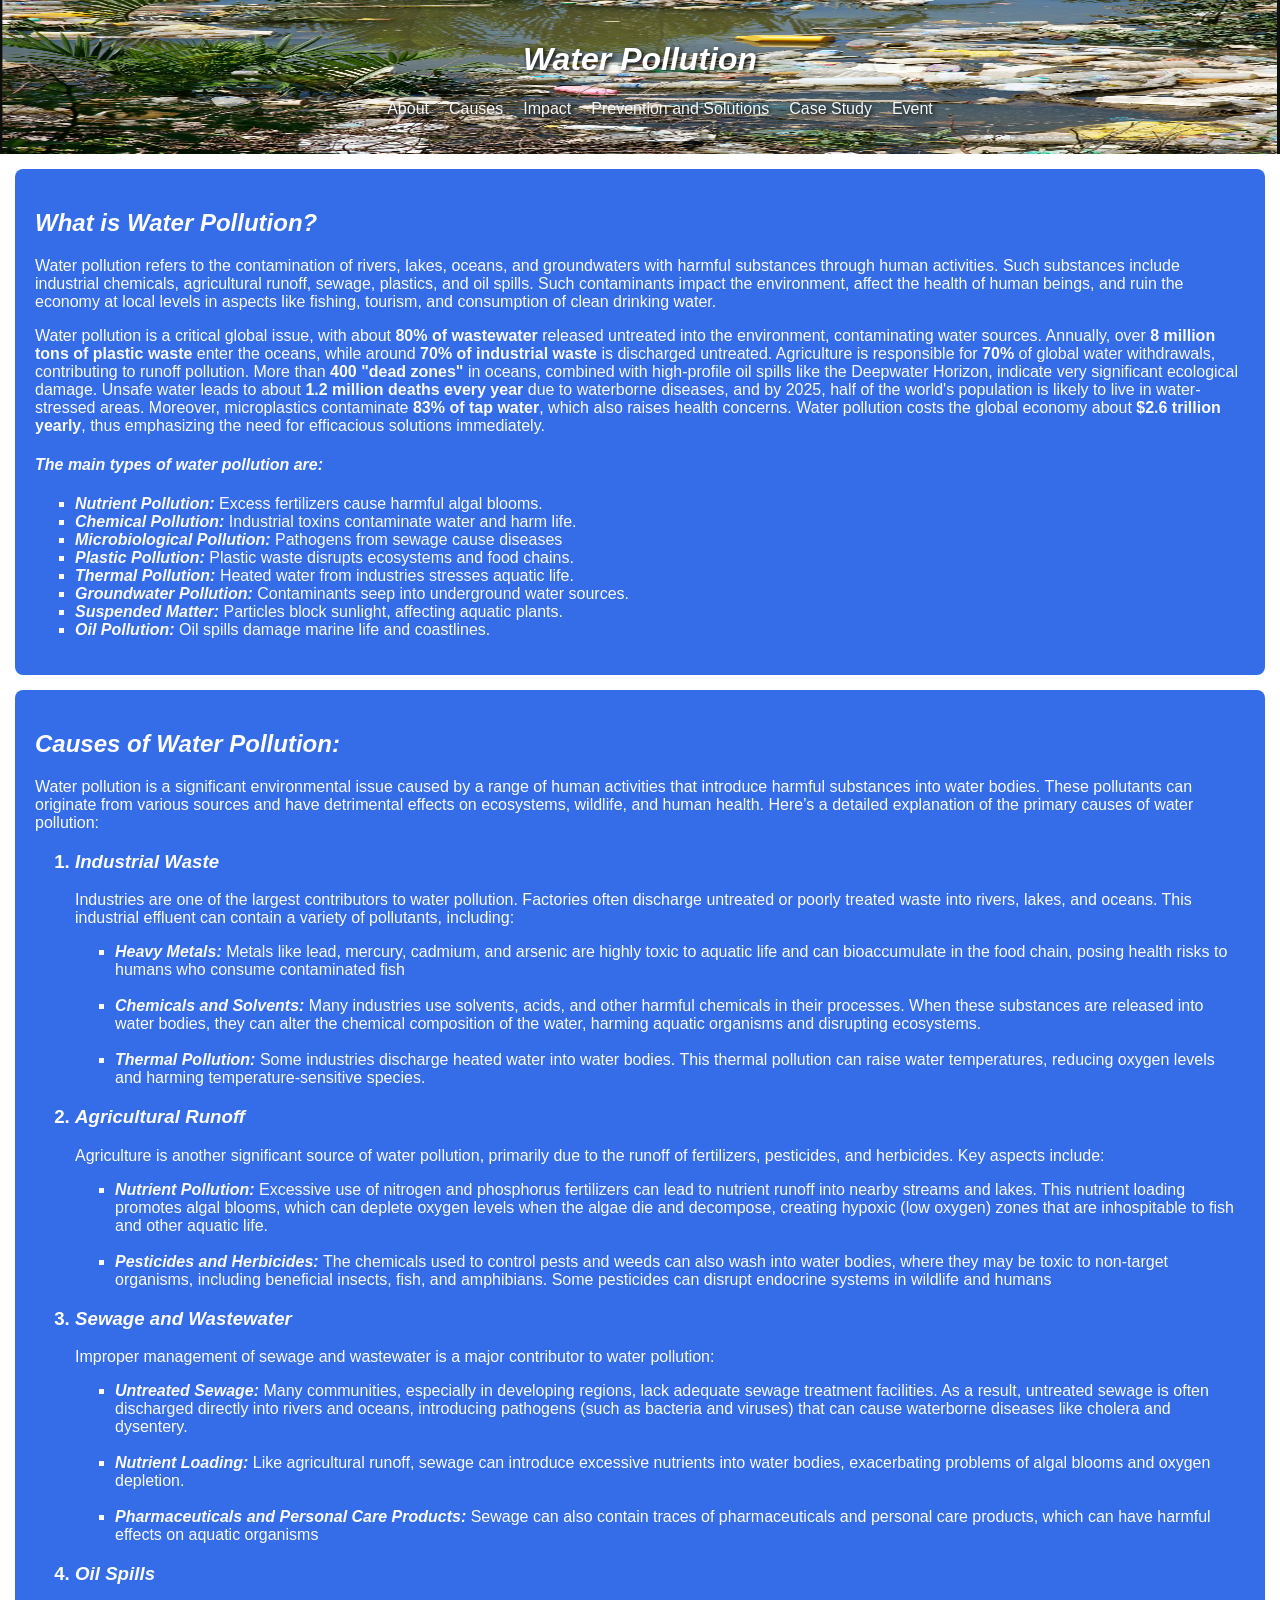
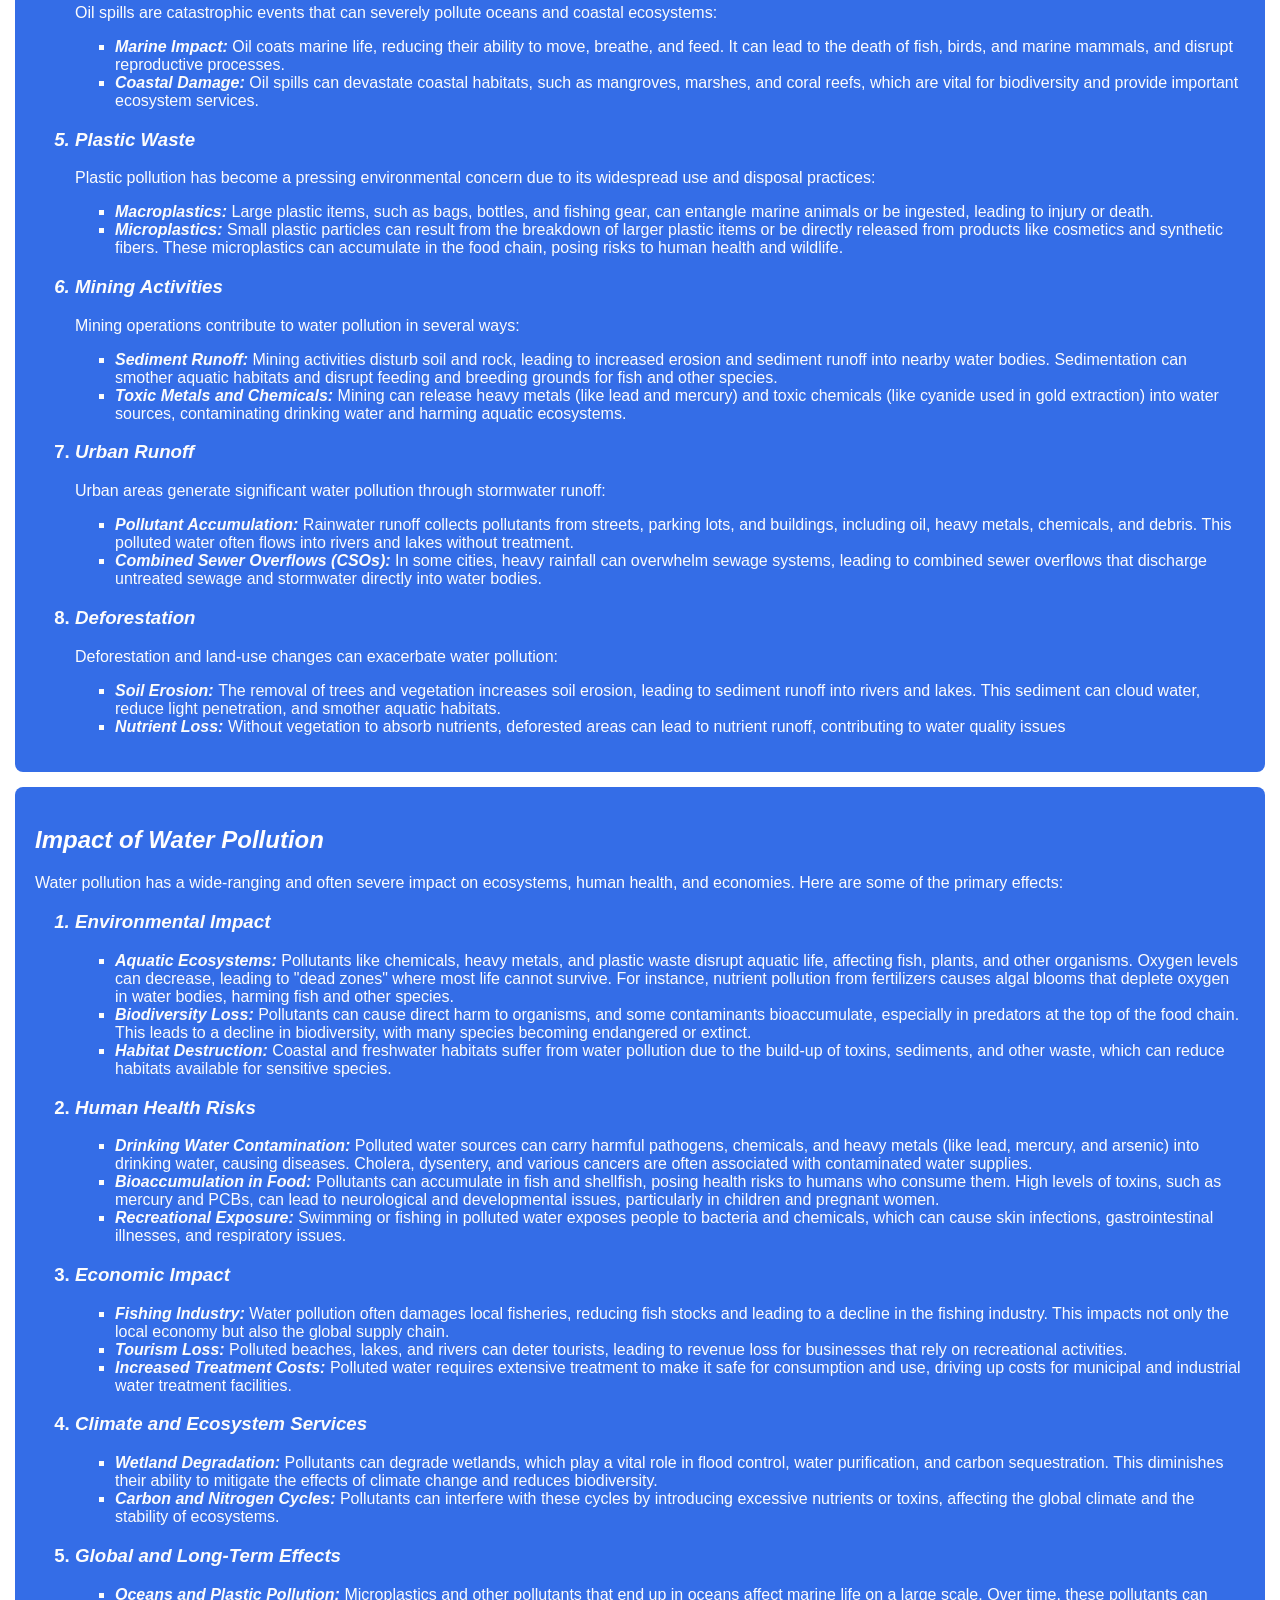
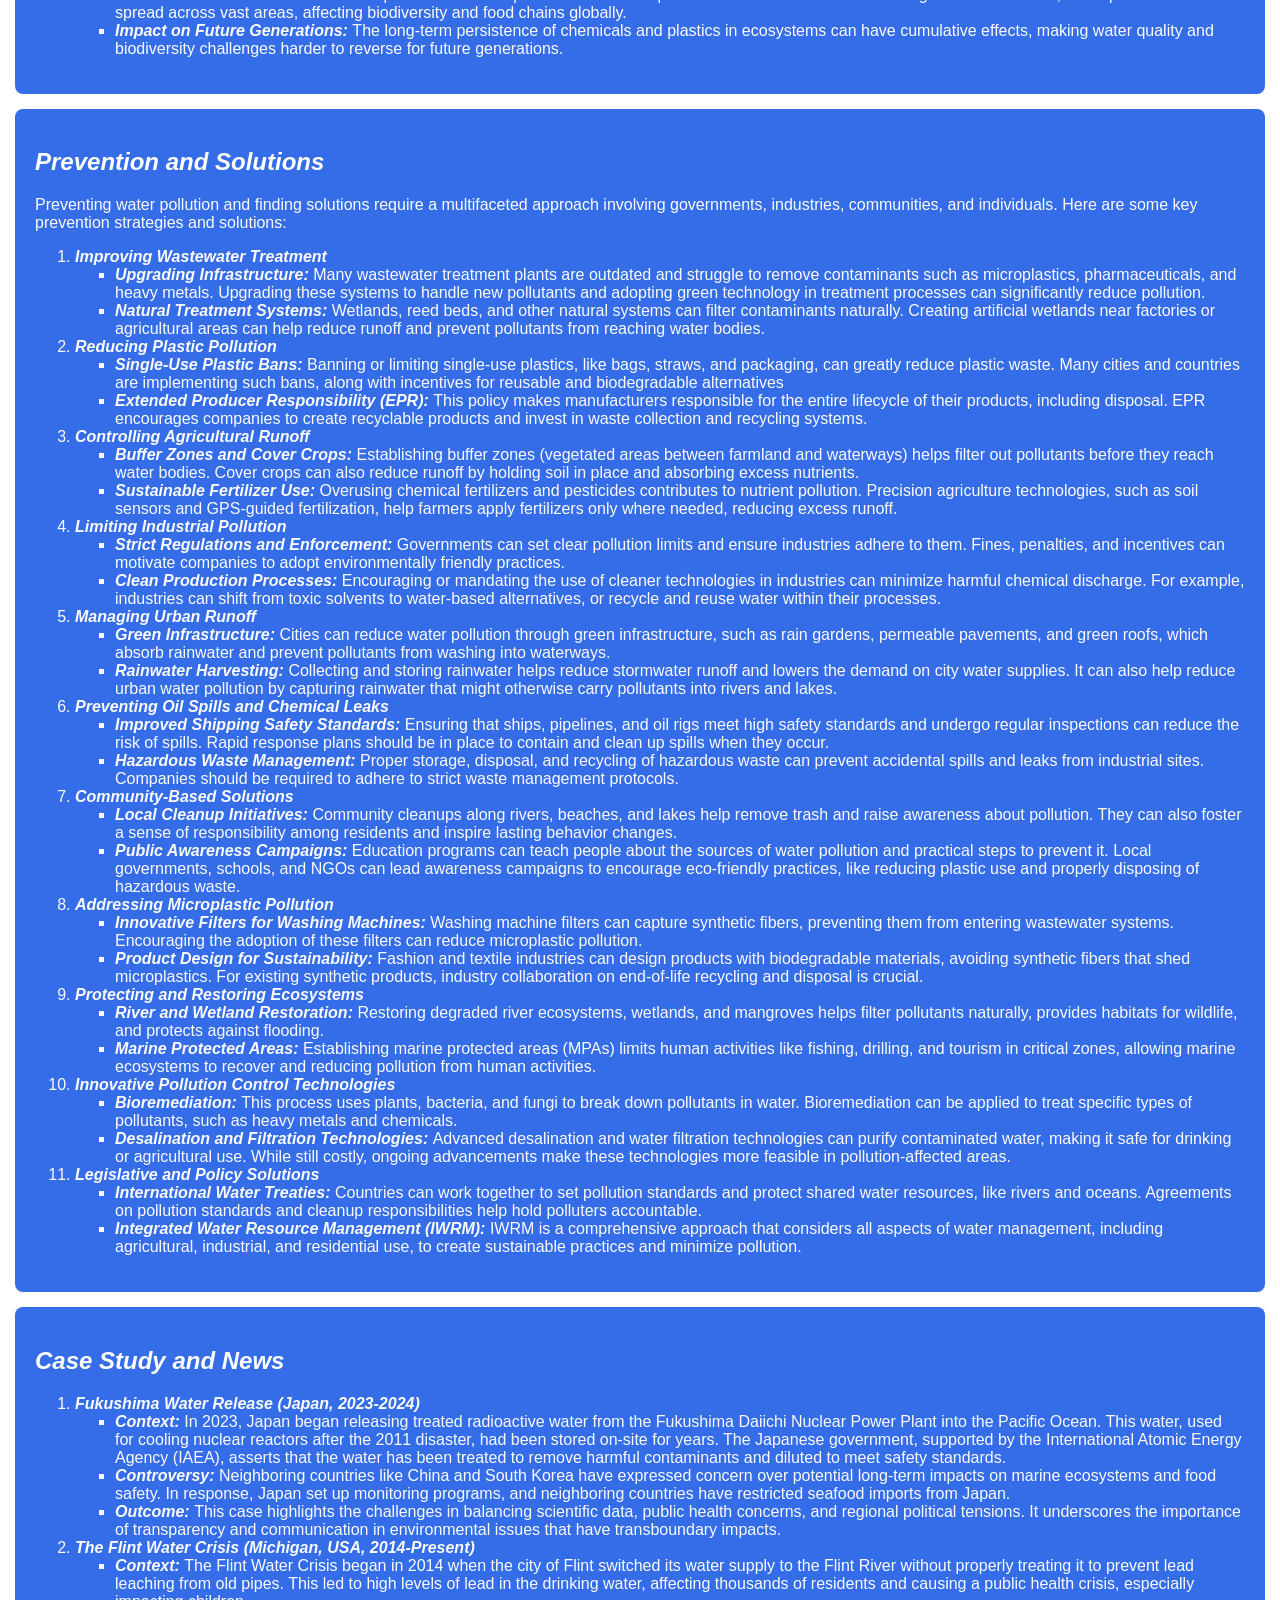
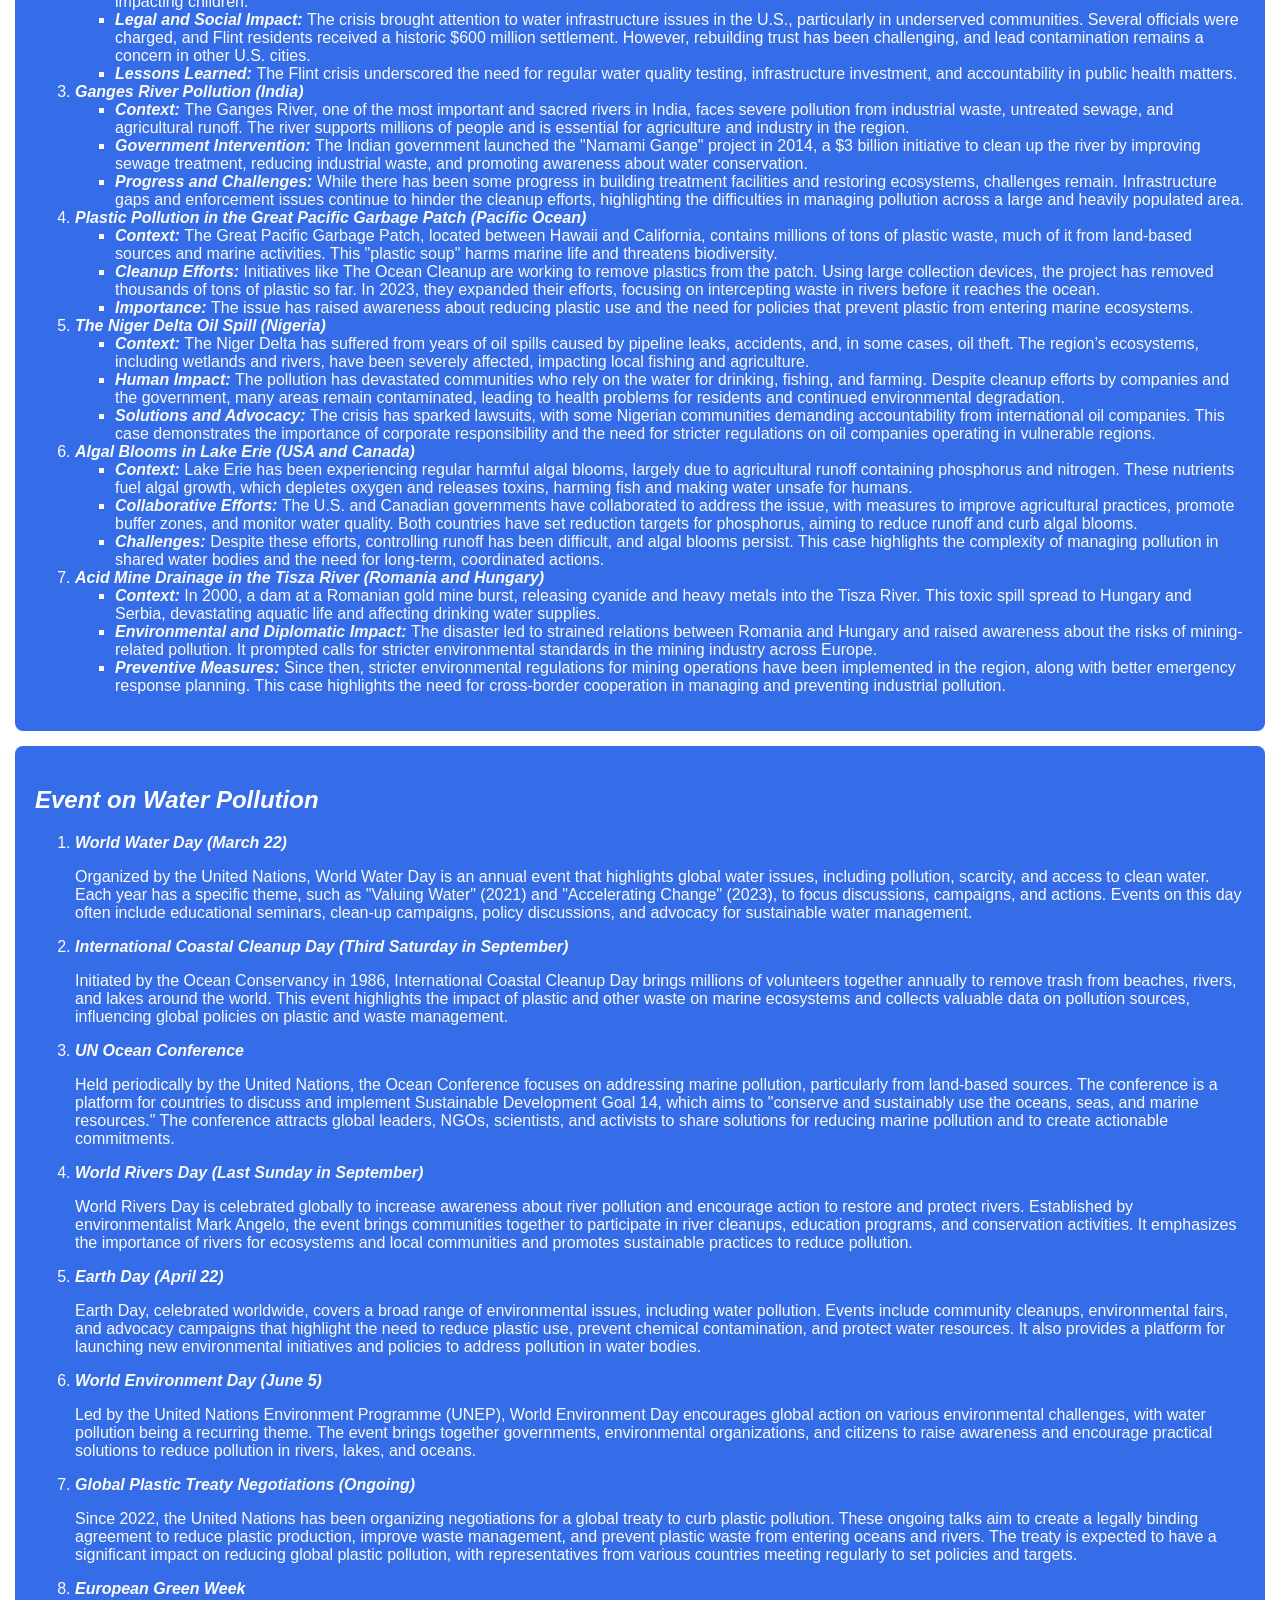
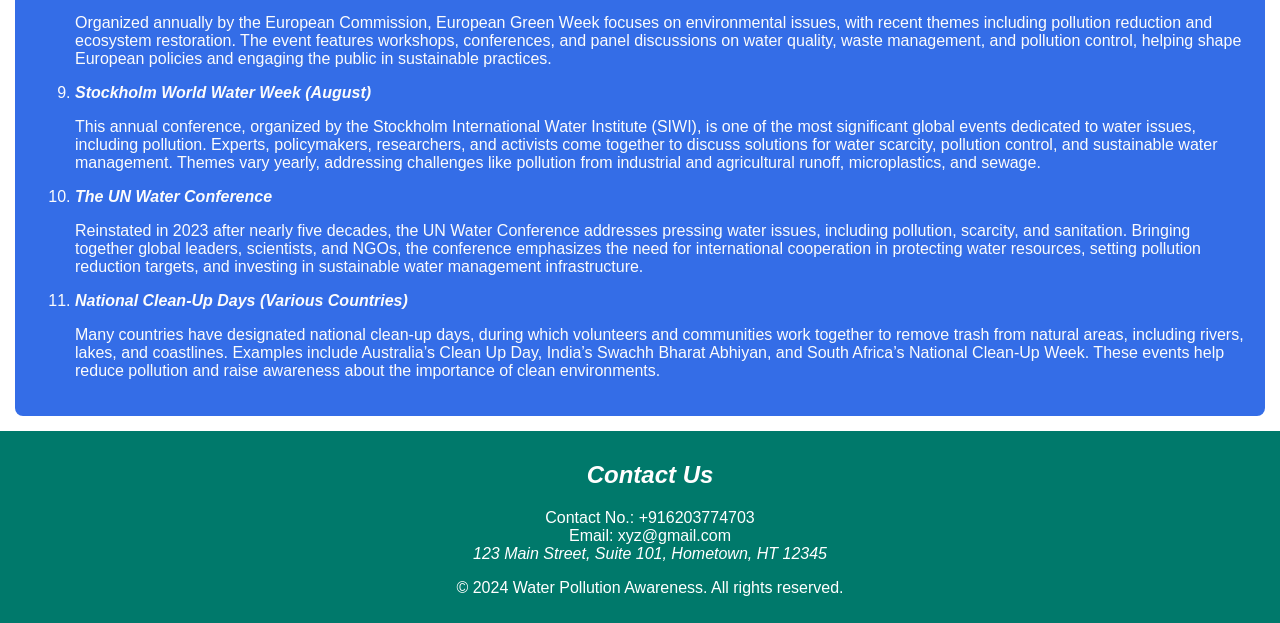
==== commit ea841ec8: "Update index.html" ====
--- a/index.html
+++ b/index.html
@@ -11,17 +11,17 @@
         <h1><em><strong>Water Pollution</strong></em></h1>
         <nav>
             <ul>
-                <li> <a href="about">About</a></li> 
-                <li> <a href="causes">Causes</a></li>
-                <li><a href="impact">Impact</a></li>
-                <li><a href="prevention">Prevention and Solutions</a></li>
-                <li><a href="casestudy">Case Study</a></li>
-                <li><a href="event">Event</a></li>
+                <li> <a href="about.html">About</a></li> 
+                <li> <a href="causes.html">Causes</a></li>
+                <li><a href="impact.html">Impact</a></li>
+                <li><a href="prevention.html">Prevention and Solutions</a></li>
+                <li><a href="casestudy.html">Case Study</a></li>
+                <li><a href="event.html">Event</a></li>
             </ul>
         </nav>
     </header>
     <main>
-        <section id="about" class="about">
+        <section id="about.html" class="about.html">
             <h2><em>What is Water Pollution?</em></h2>
             <p>Water pollution refers to the contamination of rivers, lakes, oceans, and groundwaters with harmful substances through human activities. Such substances include industrial chemicals, agricultural runoff, sewage, plastics, and oil spills. Such contaminants impact the environment, affect the health of human beings, and ruin the economy at local levels in aspects like fishing, tourism, and consumption of clean drinking water.</p>
             <p>Water pollution is a critical global issue, with about <strong>80% of wastewater</strong> released untreated into the environment, contaminating water sources. Annually, over <strong>8 million tons of plastic waste</strong> enter the oceans, while around <strong>70% of industrial waste</strong> is discharged untreated. Agriculture is responsible for <strong>70%</strong> of global water withdrawals, contributing to runoff pollution. More than <strong>400 "dead zones"</strong> in oceans, combined with high-profile oil spills like the Deepwater Horizon, indicate very significant ecological damage. Unsafe water leads to about <strong>1.2 million deaths every year</strong> due to waterborne diseases, and by 2025, half of the world's population is likely to live in water-stressed areas. Moreover, microplastics contaminate <strong>83% of tap water</strong>, which also raises health concerns. Water pollution costs the global economy about <strong>$2.6 trillion yearly</strong>, thus emphasizing the need for efficacious solutions immediately.</p>
@@ -38,7 +38,7 @@
             </ul>
             
         </section>
-        <section id="causes" class="causes">
+        <section id="causes.html" class="causes.html">
 
             <h2><em>Causes of Water Pollution:</em></h2>
             <p>Water pollution is a significant environmental issue caused by a range of human activities that introduce harmful substances into water bodies. These pollutants can originate from various sources and have detrimental effects on ecosystems, wildlife, and human health. Here’s a detailed explanation of the primary causes of water pollution:</p>
@@ -96,7 +96,7 @@
             </ol>
 
         </section>
-        <section id="impact" class="impact">
+        <section id="impact.html" class="impact.html">
 
             <h2><em>Impact of Water Pollution</em></h2>
             <p>Water pollution has a wide-ranging and often severe impact on ecosystems, human health, and economies. Here are some of the primary effects:</p>
@@ -132,7 +132,7 @@
             </ol>
 
         </section>
-        <section id="prevention" class="prevention">
+        <section id="prevention.html" class="prevention.html">
 
             <h2><em>Prevention and Solutions</em></h2>
             <p>Preventing water pollution and finding solutions require a multifaceted approach involving governments, industries, communities, and individuals. Here are some key prevention strategies and solutions:</p>
@@ -195,7 +195,7 @@
             </ol>
 
         </section>
-        <section id="casestudy" class="casestudy">
+        <section id="casestudy.html" class="casestudy.html">
 
             <h2><em>Case Study and News</em></h2>
             <ol>
@@ -244,7 +244,7 @@
             </ol>
 
         </section>
-        <section id="event" class="event">
+        <section id="event.html" class="event.html">
 
             <h2><em>Event on Water Pollution</em></h2>
                 <ol>
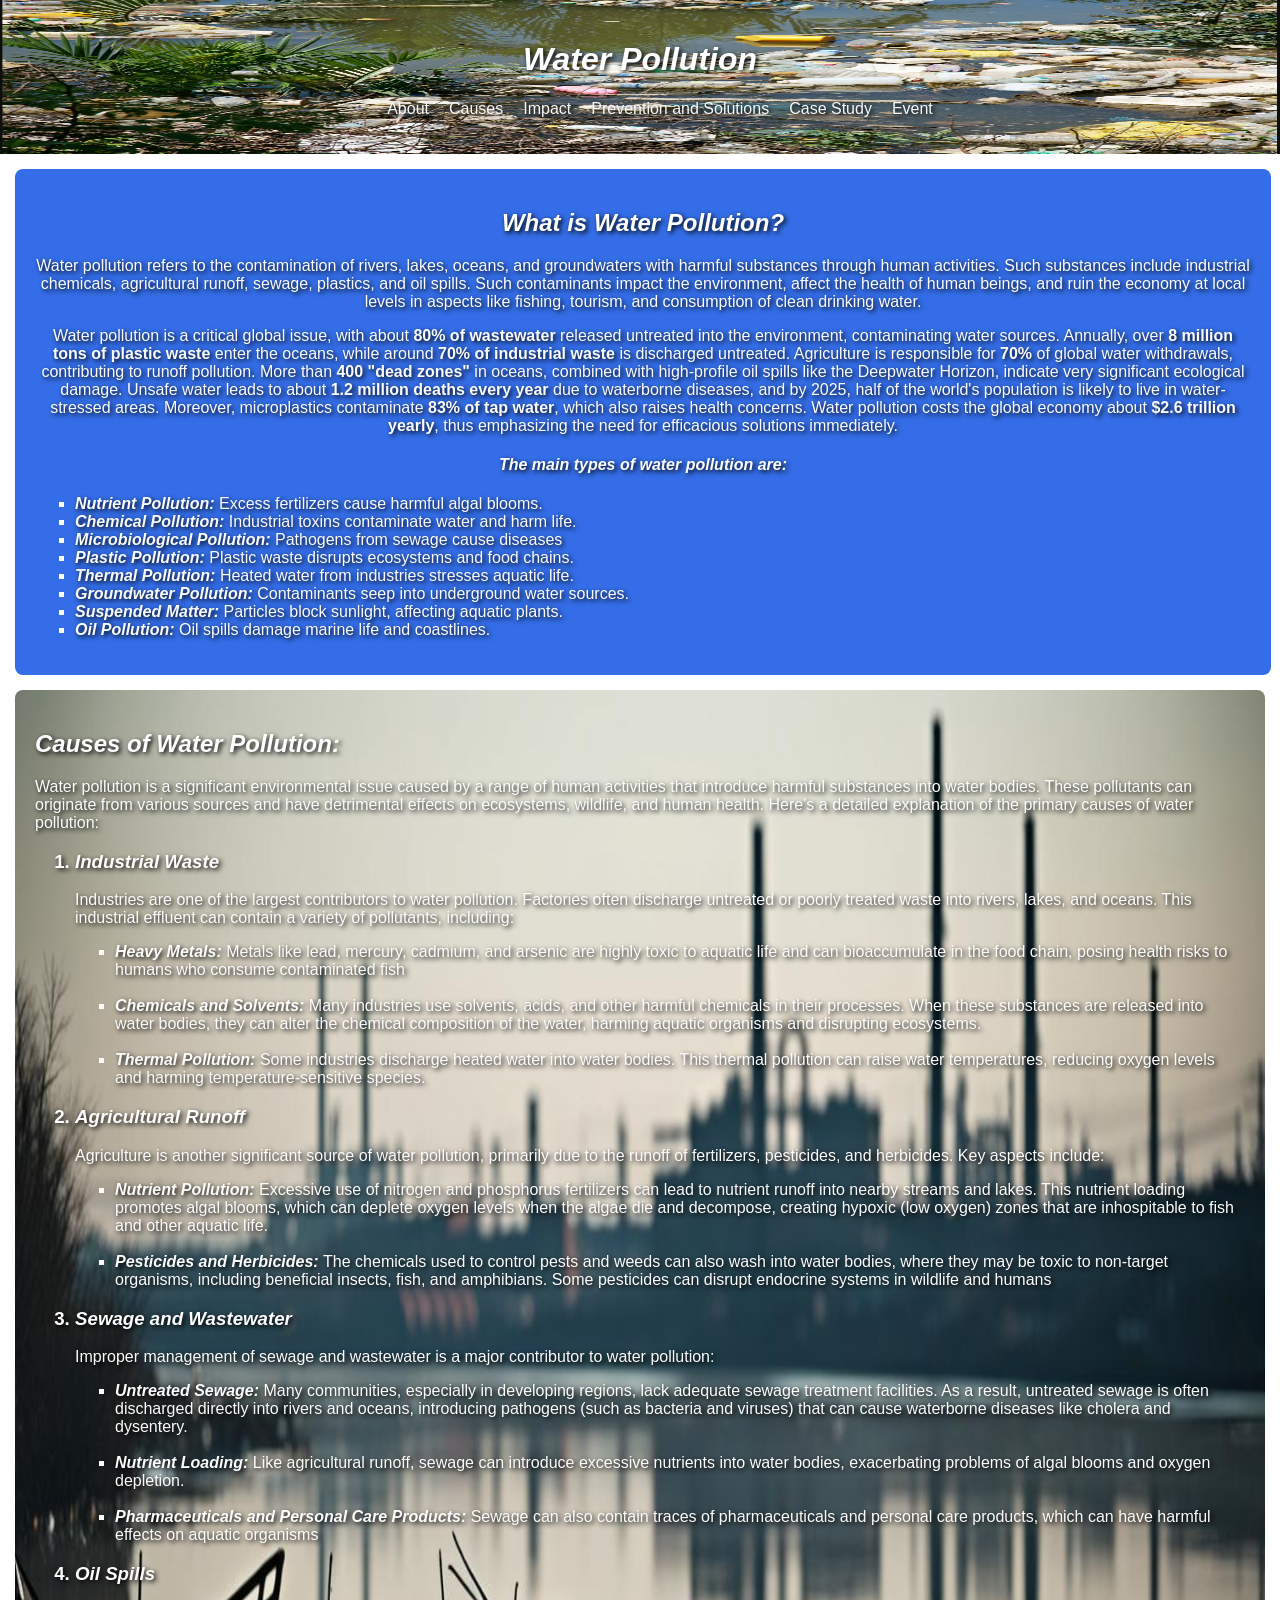
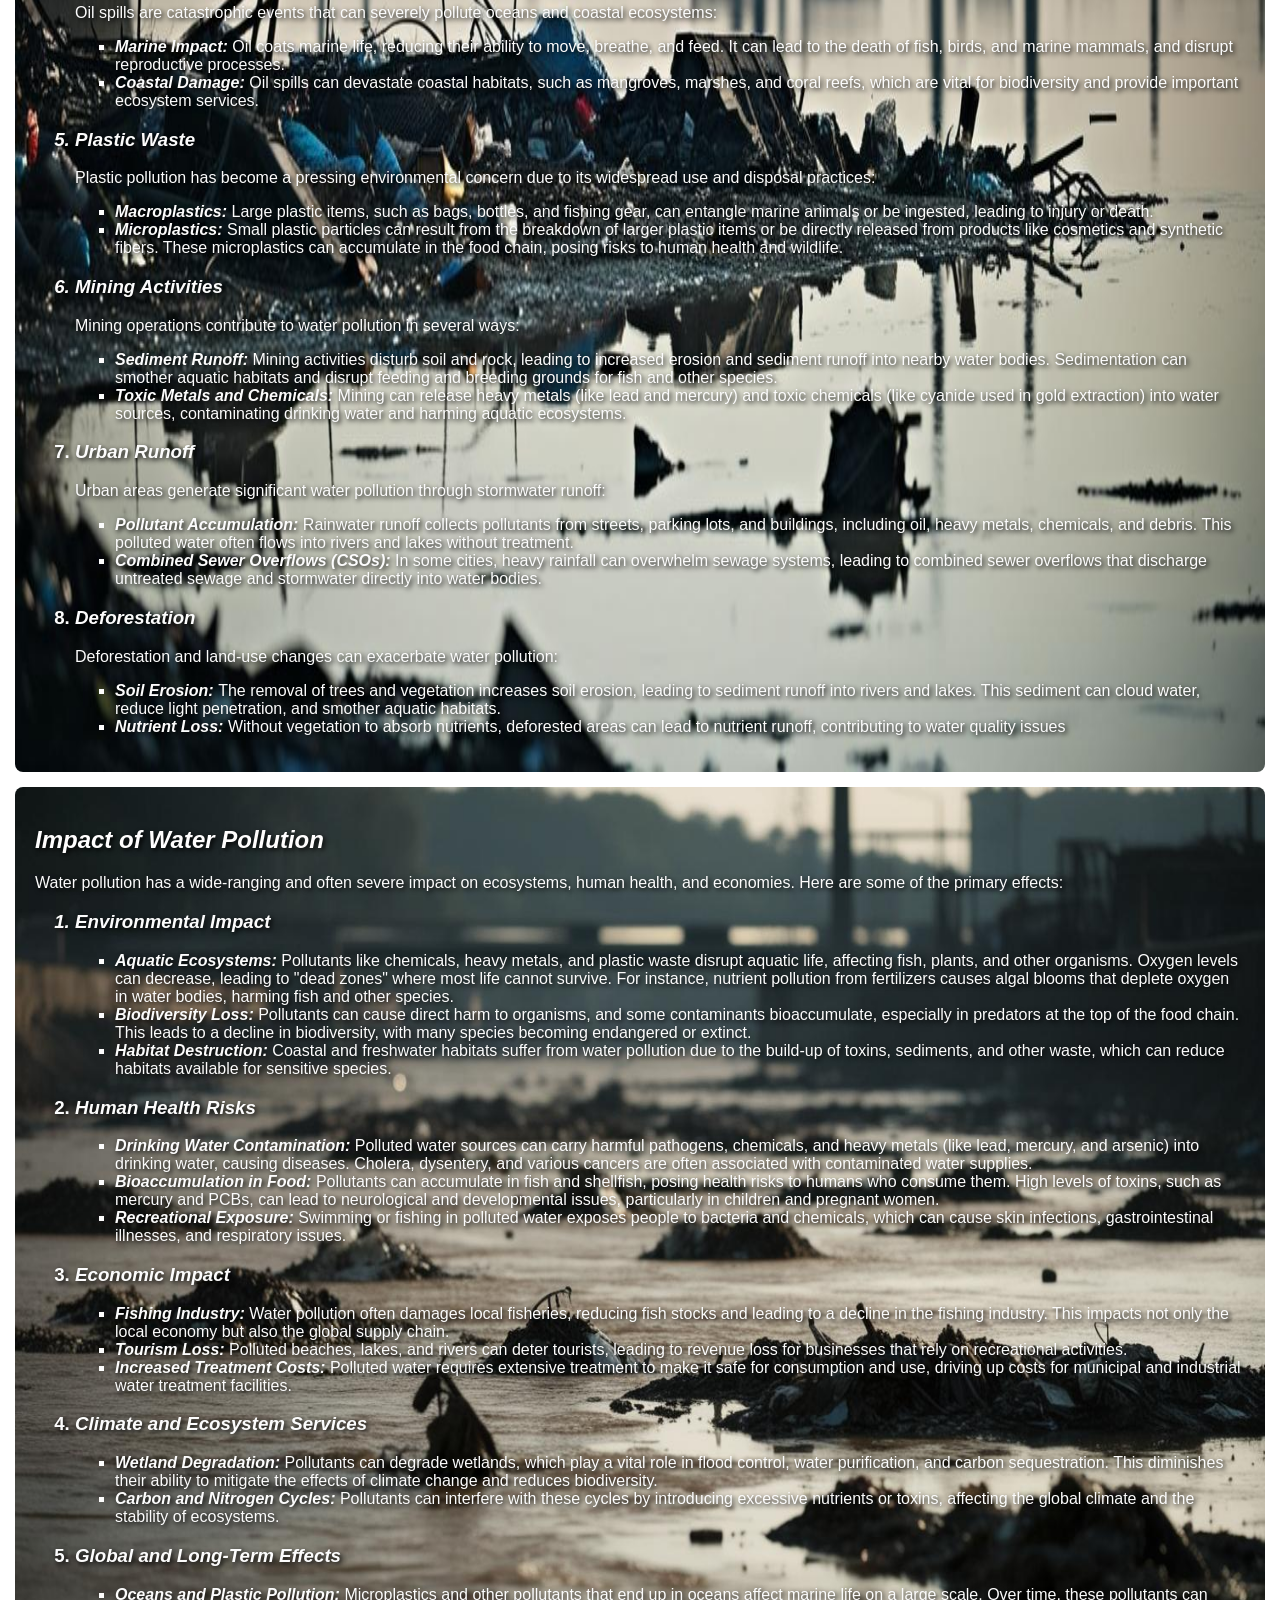
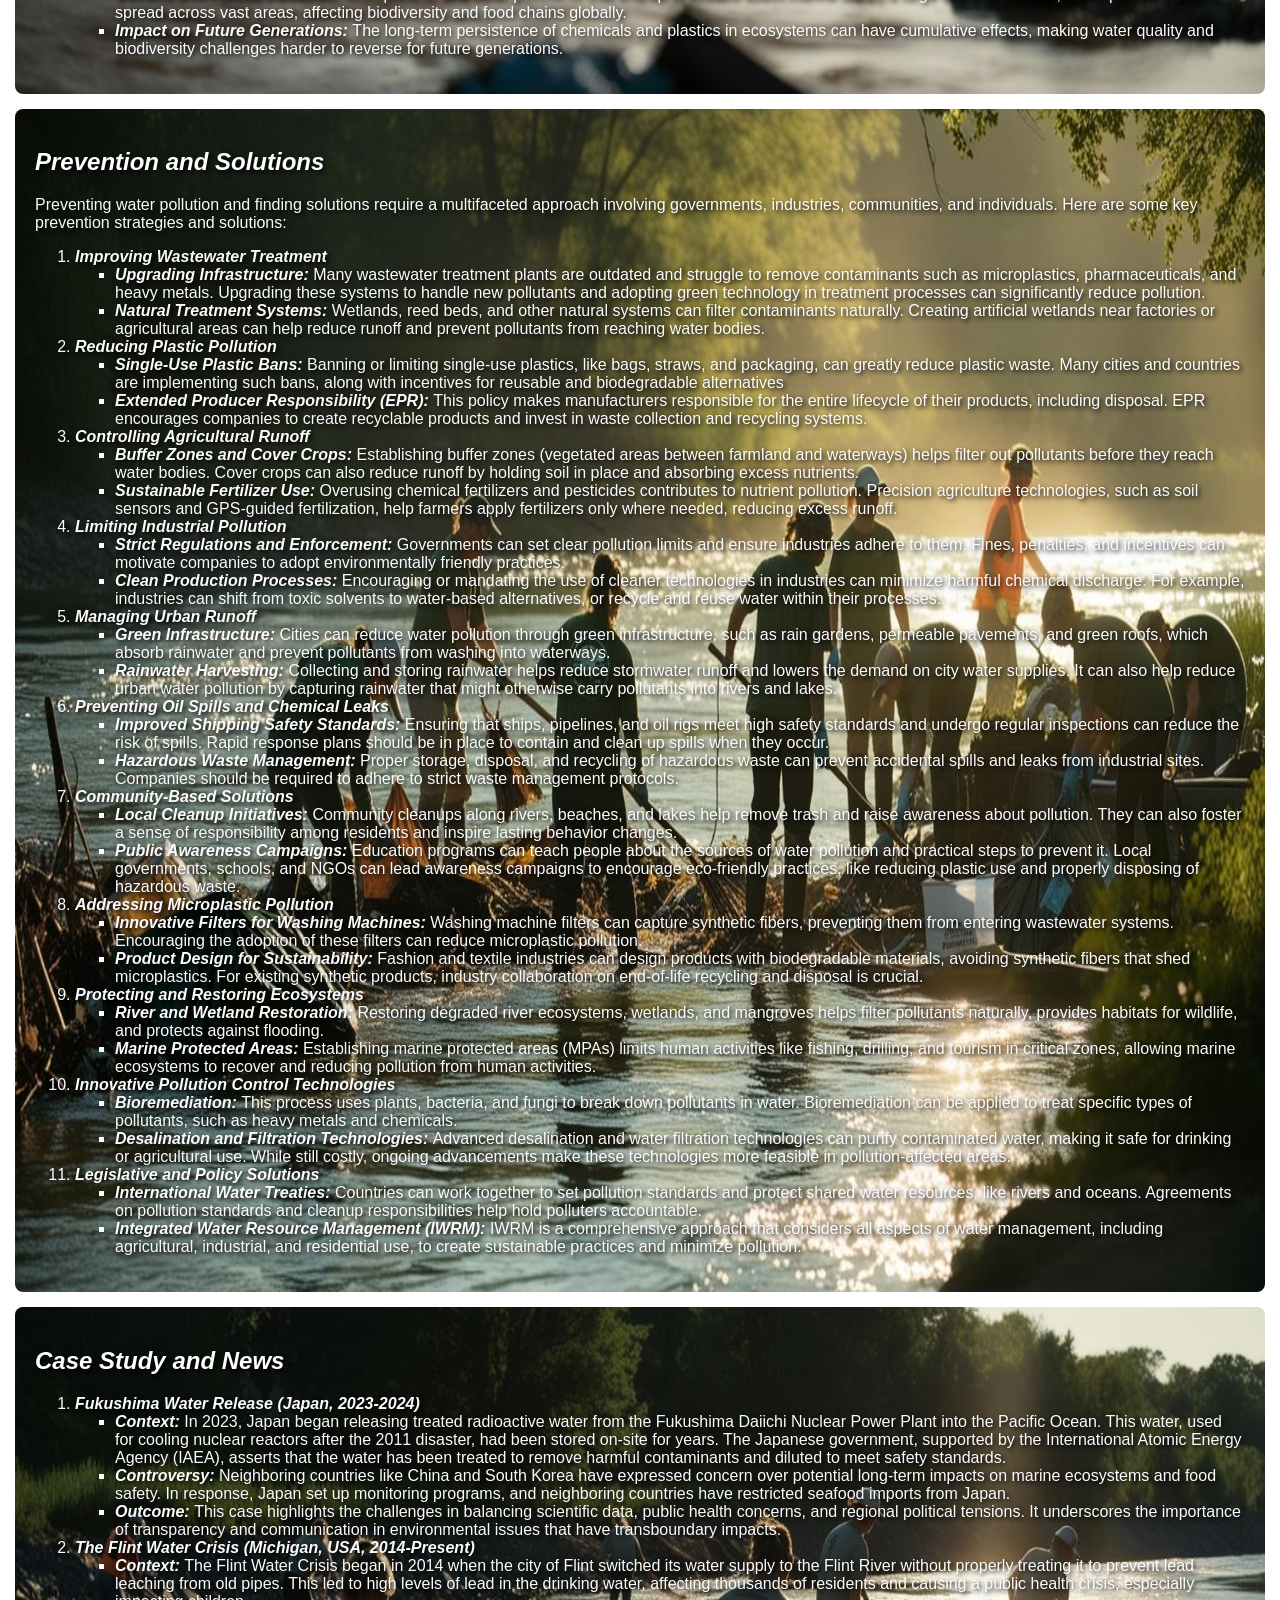
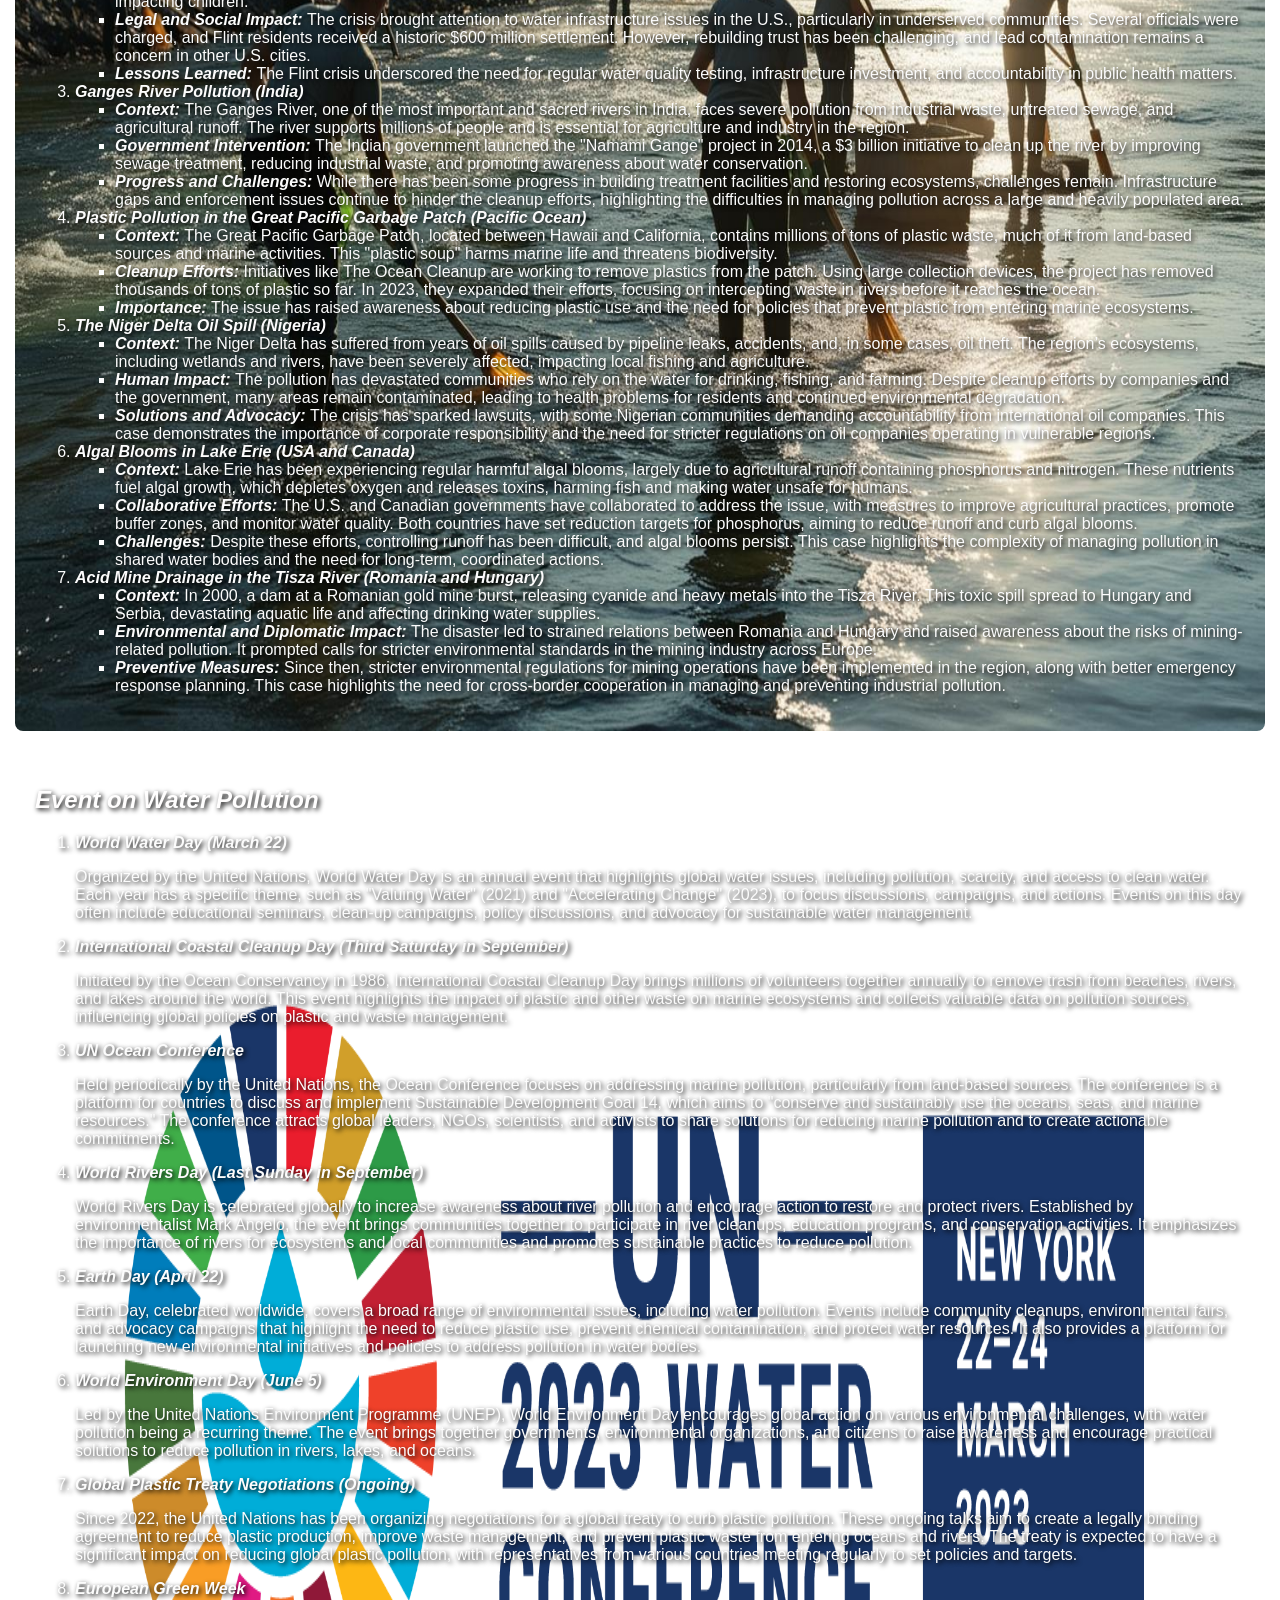
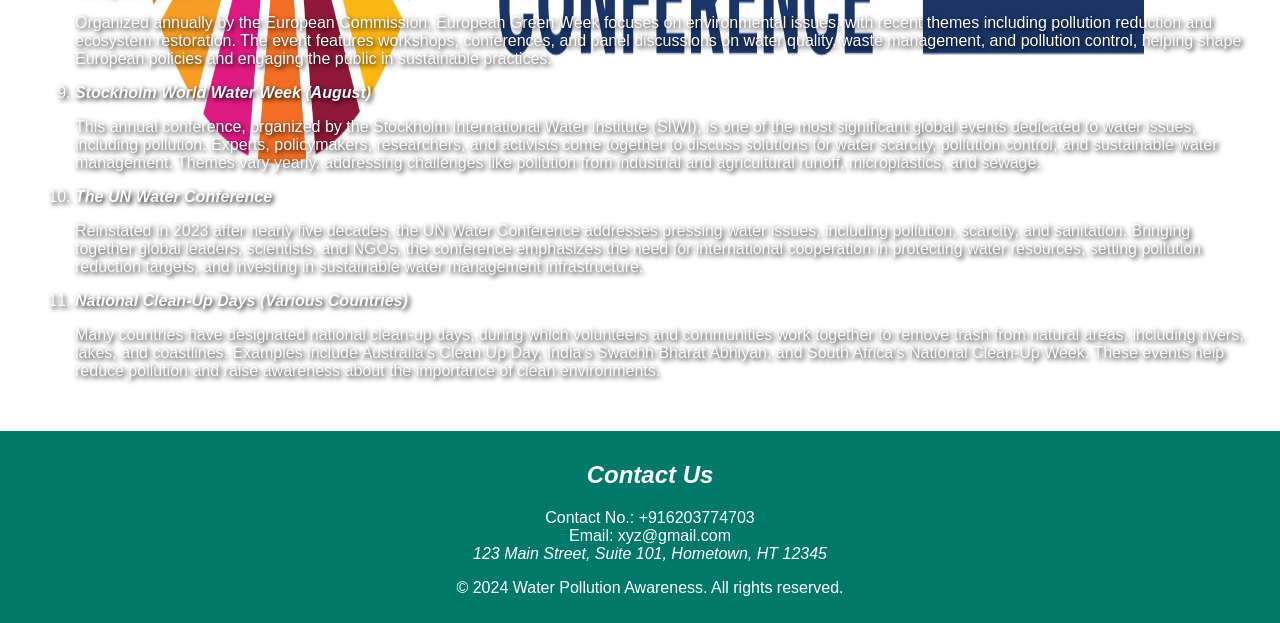
==== commit ec5c15fb: "Update index.html" ====
--- a/index.html
+++ b/index.html
@@ -11,17 +11,17 @@
         <h1><em><strong>Water Pollution</strong></em></h1>
         <nav>
             <ul>
-                <li> <a href="about.html">About</a></li> 
-                <li> <a href="causes.html">Causes</a></li>
-                <li><a href="impact.html">Impact</a></li>
-                <li><a href="prevention.html">Prevention and Solutions</a></li>
-                <li><a href="casestudy.html">Case Study</a></li>
-                <li><a href="event.html">Event</a></li>
+                <li> <a href="#about">About</a></li> 
+                <li> <a href="#causes">Causes</a></li>
+                <li><a href="#impact">Impact</a></li>
+                <li><a href="#prevention">Prevention and Solutions</a></li>
+                <li><a href="#casestudy">Case Study</a></li>
+                <li><a href="#event">Event</a></li>
             </ul>
         </nav>
     </header>
     <main>
-        <section id="about.html" class="about.html">
+        <section id="about" class="about">
             <h2><em>What is Water Pollution?</em></h2>
             <p>Water pollution refers to the contamination of rivers, lakes, oceans, and groundwaters with harmful substances through human activities. Such substances include industrial chemicals, agricultural runoff, sewage, plastics, and oil spills. Such contaminants impact the environment, affect the health of human beings, and ruin the economy at local levels in aspects like fishing, tourism, and consumption of clean drinking water.</p>
             <p>Water pollution is a critical global issue, with about <strong>80% of wastewater</strong> released untreated into the environment, contaminating water sources. Annually, over <strong>8 million tons of plastic waste</strong> enter the oceans, while around <strong>70% of industrial waste</strong> is discharged untreated. Agriculture is responsible for <strong>70%</strong> of global water withdrawals, contributing to runoff pollution. More than <strong>400 "dead zones"</strong> in oceans, combined with high-profile oil spills like the Deepwater Horizon, indicate very significant ecological damage. Unsafe water leads to about <strong>1.2 million deaths every year</strong> due to waterborne diseases, and by 2025, half of the world's population is likely to live in water-stressed areas. Moreover, microplastics contaminate <strong>83% of tap water</strong>, which also raises health concerns. Water pollution costs the global economy about <strong>$2.6 trillion yearly</strong>, thus emphasizing the need for efficacious solutions immediately.</p>
@@ -38,7 +38,7 @@
             </ul>
             
         </section>
-        <section id="causes.html" class="causes.html">
+        <section id="causes" class="causes">
 
             <h2><em>Causes of Water Pollution:</em></h2>
             <p>Water pollution is a significant environmental issue caused by a range of human activities that introduce harmful substances into water bodies. These pollutants can originate from various sources and have detrimental effects on ecosystems, wildlife, and human health. Here’s a detailed explanation of the primary causes of water pollution:</p>
@@ -96,7 +96,7 @@
             </ol>
 
         </section>
-        <section id="impact.html" class="impact.html">
+        <section id="impact" class="impact">
 
             <h2><em>Impact of Water Pollution</em></h2>
             <p>Water pollution has a wide-ranging and often severe impact on ecosystems, human health, and economies. Here are some of the primary effects:</p>
@@ -132,7 +132,7 @@
             </ol>
 
         </section>
-        <section id="prevention.html" class="prevention.html">
+        <section id="prevention" class="prevention">
 
             <h2><em>Prevention and Solutions</em></h2>
             <p>Preventing water pollution and finding solutions require a multifaceted approach involving governments, industries, communities, and individuals. Here are some key prevention strategies and solutions:</p>
@@ -195,7 +195,7 @@
             </ol>
 
         </section>
-        <section id="casestudy.html" class="casestudy.html">
+        <section id="casestudy" class="casestudy">
 
             <h2><em>Case Study and News</em></h2>
             <ol>
@@ -244,7 +244,7 @@
             </ol>
 
         </section>
-        <section id="event.html" class="event.html">
+        <section id="event" class="event">
 
             <h2><em>Event on Water Pollution</em></h2>
                 <ol>
